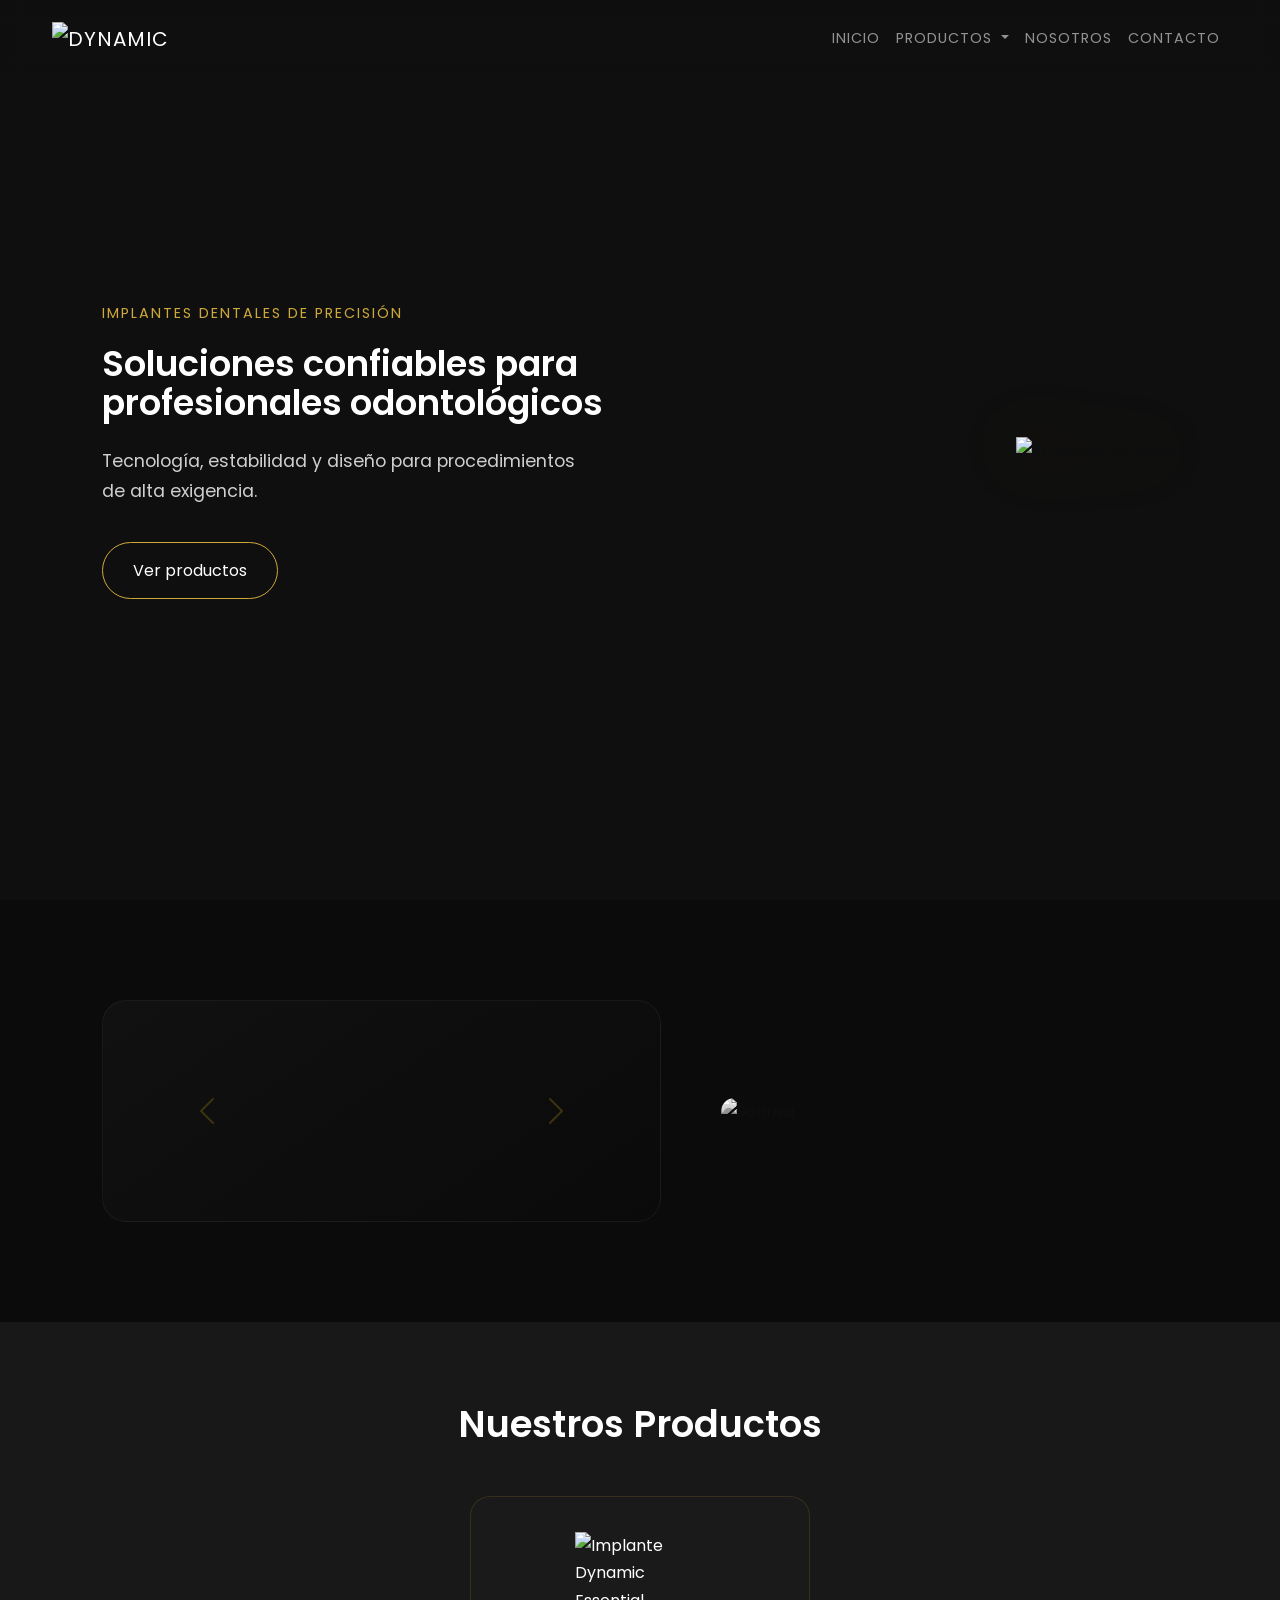
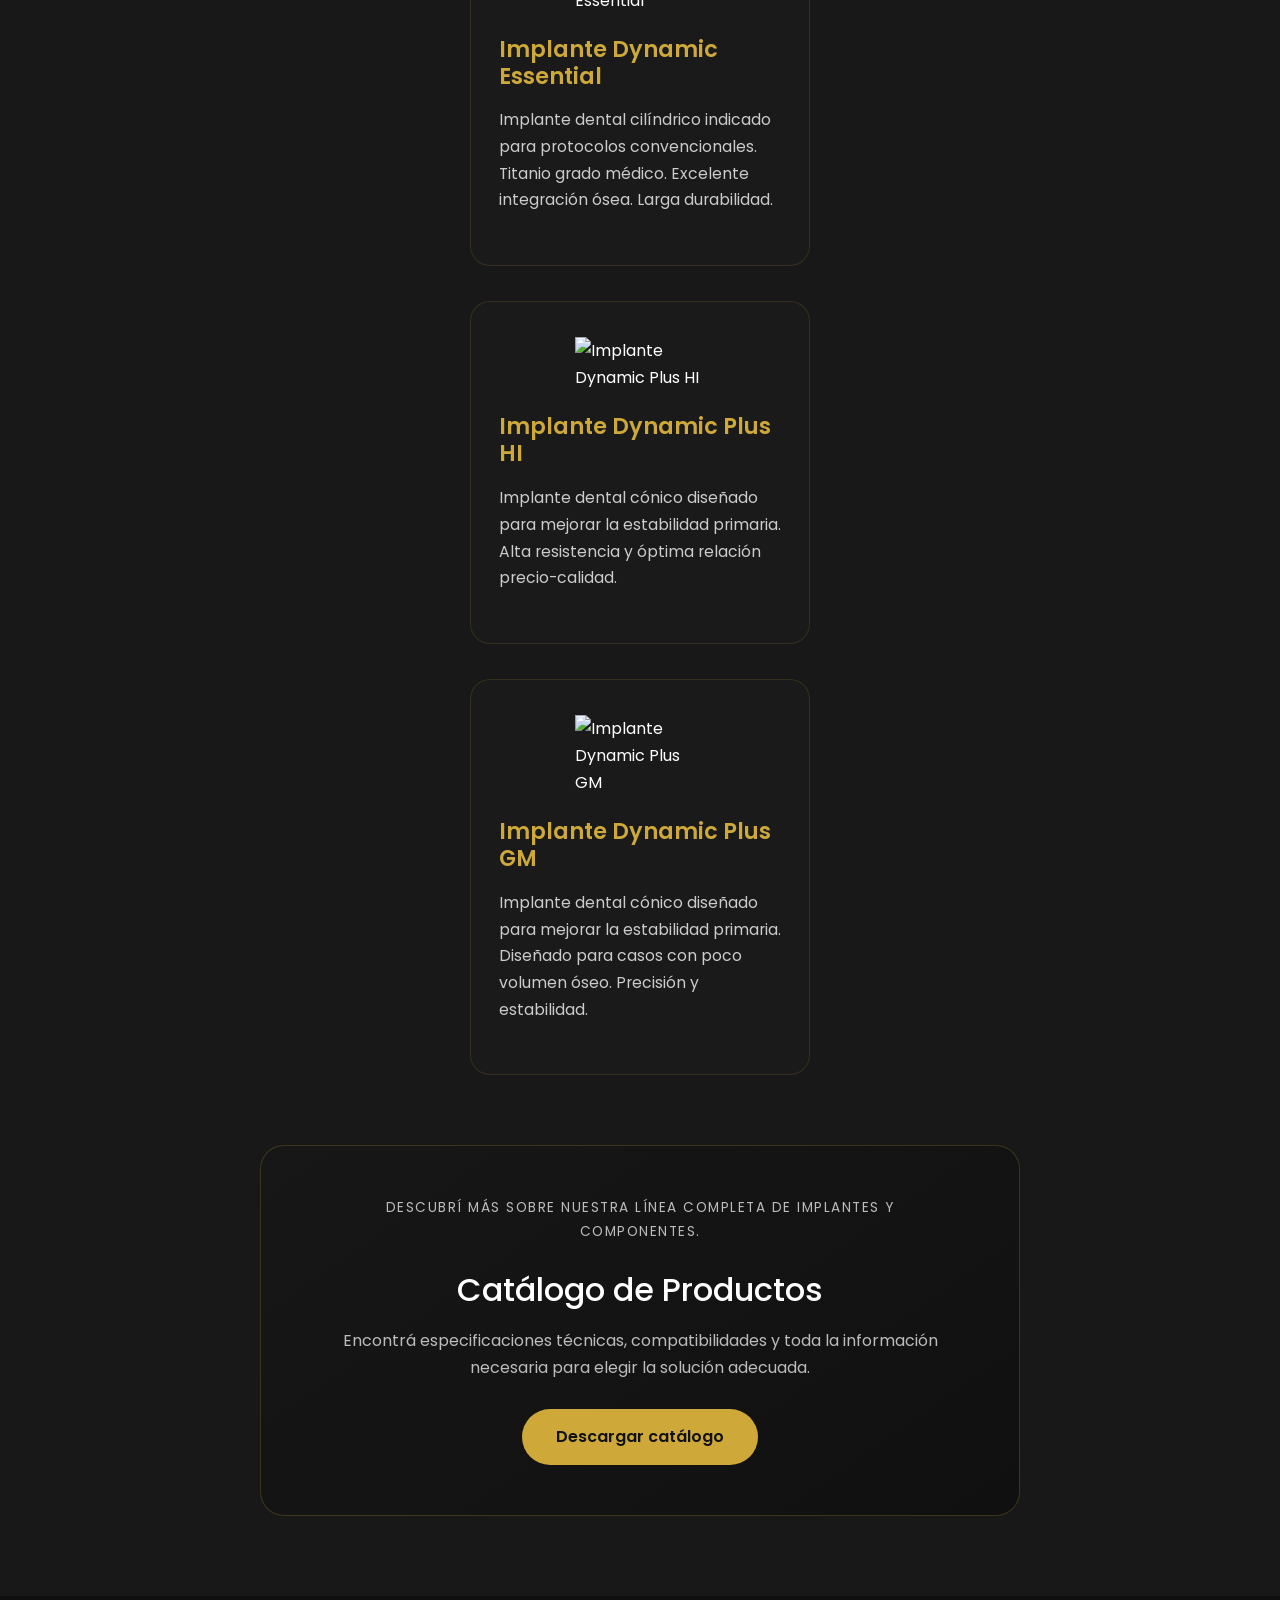
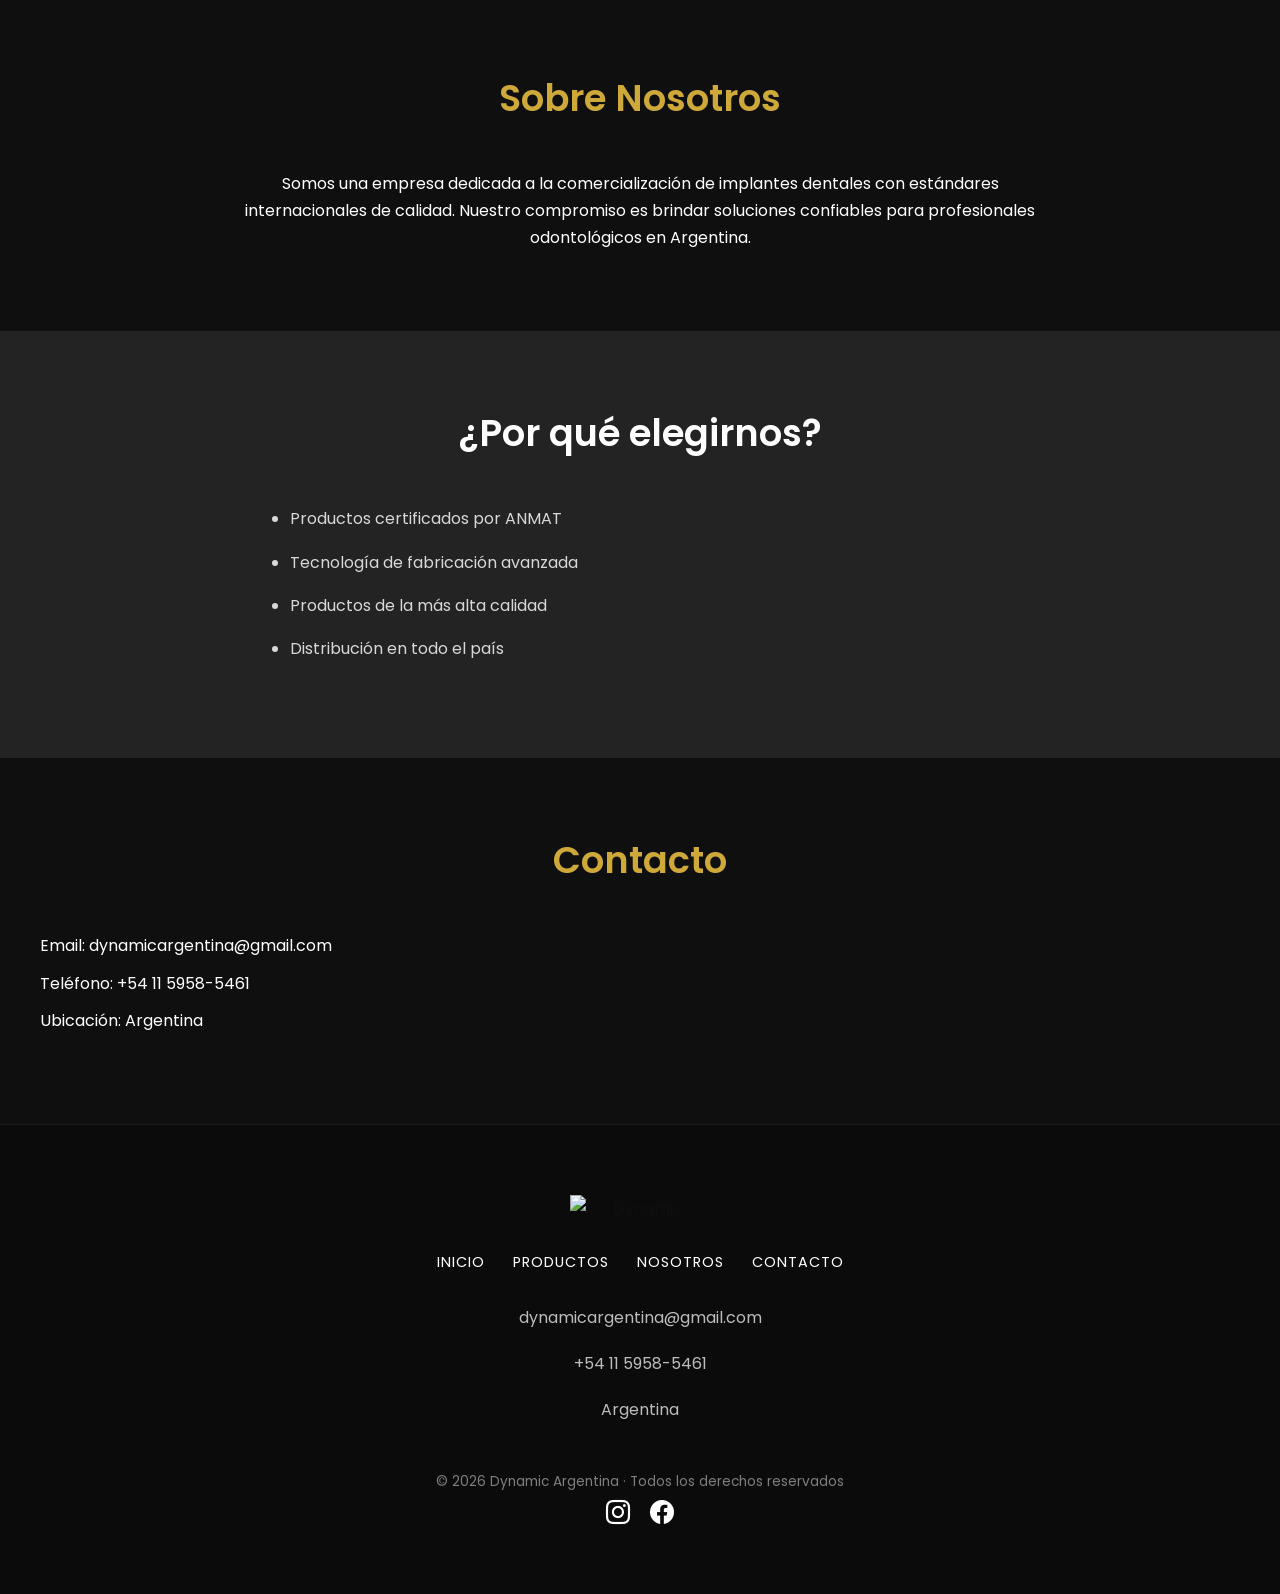
==== index.html @ 1a492df7 "Update index.html" ====
<!DOCTYPE html>
<html lang="es">
<head>
  <meta charset="UTF-8" />
  <title>Dynamic | Argentina</title>
  <meta name="viewport" content="width=device-width, initial-scale=1.0">
  <link href="https://cdn.jsdelivr.net/npm/bootstrap@5.3.2/dist/css/bootstrap.min.css" rel="stylesheet">
  <link href="https://cdn.jsdelivr.net/npm/bootstrap-icons@1.11.3/font/bootstrap-icons.css" rel="stylesheet">
  <link rel="stylesheet" href="styles.css">
</head>
<body>

  <nav class="navbar navbar-expand-lg fixed-top navbar-dark custom-nav">
  <div class="container-fluid">

    <!-- LOGO -->
    <a class="navbar-brand" href="#inicio">
      <img src="images/isotipo-blanco.png" alt="Dynamic" height="50">
    </a>

    <!-- BOTÓN HAMBURGUESA -->
    <button class="navbar-toggler" type="button" data-bs-toggle="collapse" data-bs-target="#menuNav">
      <span class="navbar-toggler-icon"></span>
    </button>

    <!-- MENÚ -->
    <div class="collapse navbar-collapse" id="menuNav">
      <ul class="navbar-nav ms-auto">

        <li class="nav-item">
          <a class="nav-link" href="#inicio">Inicio</a>
        </li>

        <!-- DROPDOWN -->
        <li class="nav-item dropdown">
          <a class="nav-link dropdown-toggle" href="#" data-bs-toggle="dropdown">
            Productos
          </a>
          <ul class="dropdown-menu dropdown-menu-dark">
            <li><a class="dropdown-item" href="essential.html">Dynamic Essential</a></li>
            <li><a class="dropdown-item" href="plus-hi.html">Dynamic Plus HI</a></li>
            <li><a class="dropdown-item" href="plus-gm.html">Dynamic Plus GM</a></li>
          </ul>
        </li>

        <li class="nav-item">
          <a class="nav-link" href="#nosotros">Nosotros</a>
        </li>

        <li class="nav-item">
          <a class="nav-link" href="#contacto">Contacto</a>
        </li>

      </ul>
    </div>

  </div>
</nav>
  
    <!-- MENÚ -->
    <div class="collapse navbar-collapse" id="menuNav">
      <ul class="navbar-nav ms-auto">

        <li class="nav-item">
          <a class="nav-link" href="#inicio">Inicio</a>
        </li>

        <!-- DROPDOWN -->
        <li class="nav-item dropdown">
          <a class="nav-link dropdown-toggle" href="#" data-bs-toggle="dropdown">
            Productos
          </a>
          <ul class="dropdown-menu dropdown-menu-dark">
            <li><a class="dropdown-item" href="essential.html">Dynamic Essential</a></li>
            <li><a class="dropdown-item" href="plus-hi.html">Dynamic Plus HI</a></li>
            <li><a class="dropdown-item" href="plus-gm.html">Dynamic Plus GM</a></li>
          </ul>
        </li>

        <li class="nav-item">
          <a class="nav-link" href="#nosotros">Nosotros</a>
        </li>

        <li class="nav-item">
          <a class="nav-link" href="#contacto">Contacto</a>
        </li>

      </ul>
    </div>

  </div>
</nav>

  <!-- HERO -->
  <section id="inicio" class="hero">
  <div class="hero-texto">
    <p class="subtitulo">Implantes dentales de precisión</p>
    <h1>Soluciones confiables para profesionales odontológicos</h1>
    <p class="descripcion">
      Tecnología, estabilidad y diseño para procedimientos de alta exigencia.
    </p>

    <a href="#productos" class="boton">Ver productos</a>
  </div>

  <div class="hero-imagen">
    <img src="images/DPGM-model-2.png" alt="Implante Dynamic">
  </div>
</section>

  <section class="seccion-destacada">

  <div class="contenedor-destacado">

    <!-- CARRUSEL -->
    <div class="lado carrusel-lado">

      <div id="carouselImplantes"
        class="carousel slide"
        data-bs-ride="carousel"
        data-bs-interval="2500">

        <div class="carousel-inner">

          <div class="carousel-item active">
            <img src="images/DPGM-model-2.png" class="d-block mx-auto" alt="">
          </div>

          <div class="carousel-item">
            <img src="images/DPHI-model.png" class="d-block mx-auto" alt="">
          </div>

          <div class="carousel-item">
            <img src="images/DE-model-5.png" class="d-block mx-auto" alt="">
          </div>

        </div>

        <button class="carousel-control-prev" type="button" data-bs-target="#carouselImplantes" data-bs-slide="prev">
          <span class="carousel-control-prev-icon"></span>
        </button>

        <button class="carousel-control-next" type="button" data-bs-target="#carouselImplantes" data-bs-slide="next">
          <span class="carousel-control-next-icon"></span>
        </button>

      </div>

    </div>

    <!-- IMAGEN SONRISA -->
    <div class="lado imagen-lado">
      <img src="images/sonrisa-mujer-BN.jpg" alt="Sonrisa">
    </div>

  </div>

</section>

  <!-- PRODUCTOS -->
<section id="productos" class="reveal">
  <h2>Nuestros Productos</h2>

  <div class="cards">

      <a href="essential.html" class="card">
      <img src="images/DE-model-2.png" alt="Implante Dynamic Essential">
      <h3>Implante Dynamic Essential</h3>
      <p>
        Implante dental cilíndrico indicado para protocolos convencionales.
        Titanio grado médico. Excelente integración ósea. Larga durabilidad.
      </p>
      </a>

      <a href="plus-hi.html" class="card">
      <img src="images/DPHI-model.png" alt="Implante Dynamic Plus HI">
      <h3>Implante Dynamic Plus HI</h3>
      <p>
        Implante dental cónico diseñado para mejorar la estabilidad primaria.
        Alta resistencia y óptima relación precio-calidad.
      </p>
      </a>

      <a href="plus-gm.html" class="card">
      <img src="images/DPGM-model-2.png" alt="Implante Dynamic Plus GM">
      <h3>Implante Dynamic Plus GM</h3>
      <p>
        Implante dental cónico diseñado para mejorar la estabilidad primaria.
        Diseñado para casos con poco volumen óseo. Precisión y estabilidad.
      </p>
      </a>

  </div>
  <div class="catalogo-box reveal">
  <p class="catalogo-subtitulo">Descubrí más sobre nuestra línea completa de implantes y componentes.</p>

  <h3>Catálogo de Productos</h3>

  <p>
    Encontrá especificaciones técnicas, compatibilidades y toda la información
    necesaria para elegir la solución adecuada.
  </p>

  <a href="catalogo/catalogo-dynamic.pdf" download class="boton-catalogo">
    Descargar catálogo
  </a>
</div>
</section>

  <!-- NOSOTROS -->
  <section id="nosotros" class="oscuro reveal">
    <h2>Sobre Nosotros</h2>
    <p>
      Somos una empresa dedicada a la comercialización de implantes dentales con estándares internacionales de calidad.
      Nuestro compromiso es brindar soluciones confiables para profesionales odontológicos en Argentina.
    </p>
  </section>

  <!-- BENEFICIOS -->
  <section id="beneficios" class="reveal">
  <h2>¿Por qué elegirnos?</h2>

  <ul class="beneficios-lista">
    <li>Productos certificados por ANMAT</li>
    <li>Tecnología de fabricación avanzada</li>
    <li>Productos de la más alta calidad</li>
    <li>Distribución en todo el país</li>
  </ul>
</section>

  <!-- CONTACTO -->
  <section id="contacto" class="oscuro">
    <h2>Contacto</h2>
    <p>Email: dynamicargentina@gmail.com</p>
    <p>Teléfono: +54 11 5958-5461</p>
    <p>Ubicación: Argentina</p>
  </section>

  <!-- FOOTER -->
<footer>
  <div class="footer-contenido">

    <img src="images/isotipo-blanco.png" alt="Dynamic" class="footer-logo">

    <div class="footer-links">
      <a href="#inicio">Inicio</a>
      <a href="#productos">Productos</a>
      <a href="#nosotros">Nosotros</a>
      <a href="#contacto">Contacto</a>
    </div>

    <div class="footer-contacto">
      <p>dynamicargentina@gmail.com</p>
      <p>+54 11 5958-5461</p>
      <p>Argentina</p>
    </div>

    <div class="footer-copy">
      © 2026 Dynamic Argentina · Todos los derechos reservados
    </div>

    <div class="footer-redes">
  <a href="https://instagram.com/dynamicargentina" target="_blank">
    <i class="bi bi-instagram"></i>
  </a>

  <a href="https://facebook.com/dynamicargentina" target="_blank">
    <i class="bi bi-facebook"></i>
  </a>
</div>

  </div>
</footer>
  
<script>
  document.addEventListener("DOMContentLoaded", () => {

    const nav = document.getElementById("navbar");

    window.addEventListener("scroll", () => {
      if (window.scrollY > 50) {
        nav.classList.add("scrolled");
      } else {
        nav.classList.remove("scrolled");
      }
    });

    const reveals = document.querySelectorAll('.reveal');

    function mostrarSecciones() {
      reveals.forEach(section => {
        const top = section.getBoundingClientRect().top;

        if (top < window.innerHeight - 100) {
          section.classList.add('visible');
        }
      });
    }

    window.addEventListener('scroll', mostrarSecciones);
    mostrarSecciones();

  });
</script>
  <script src="https://cdn.jsdelivr.net/npm/bootstrap@5.3.2/dist/js/bootstrap.bundle.min.js"></script>
</body>
</html>
---- styles.css ----
@import url('https://fonts.googleapis.com/css2?family=Poppins:wght@400;600&display=swap');

* {
  margin: 0;
  padding: 0;
  box-sizing: border-box;
}

:root {
  --negro: #0f0f0f;
  --gris: #181818;
  --gris2: #232323;
  --blanco: #ffffff;
  --dorado: #cea93a;
  --dorado2: #eccc47;
}

html {
  scroll-behavior: smooth;
}

body {
  font-family: 'Poppins', sans-serif;
  font-weight: 400;
  background: var(--blanco);
  color: var(--negro);
  line-height: 1.7;
  padding-top: 0;
}


/* NAV */
.logo img {
  height: 58px;
  width: auto;
  transition: transform 0.3s ease;
}

.logo:hover img {
  transform: scale(1.04);
}

nav a {
  color: var(--blanco);
  text-decoration: none;
  font-size: 0.95rem;
  letter-spacing: 1px;
  text-transform: uppercase;
  transition: color 0.3s ease;
}

nav a:hover {
  color: var(--dorado);
}

/* HERO */
.hero-texto {
  max-width: 600px;
}

.subtitulo {
  color: var(--dorado);
  text-transform: uppercase;
  letter-spacing: 2px;
  font-size: 0.9rem;
  margin-bottom: 20px;
}

.hero h1 {
  font-size: 4rem;
  line-height: 1.1;
  font-weight: 600;
  margin-bottom: 25px;
}

.hero .descripcion {
  color: #b8b8b8;
  font-size: 1.1rem;
  max-width: 500px;
  margin-bottom: 35px;
}

.hero h1 {
  color: white;
}

.hero .descripcion {
  color: #cfcfcf;
}

.subtitulo {
  color: var(--dorado);
}

.hero-imagen img {
  width: 100%;
  max-width: 320px;
  filter: drop-shadow(0 0 35px rgba(206,169,58,0.18));
}

.boton {
  display: inline-block;
  padding: 14px 30px;
  border: 1px solid var(--dorado);
  color: var(--blanco);
  text-decoration: none;
  border-radius: 40px;
  transition: all 0.3s ease;
}

.boton:hover {
  background: var(--dorado);
  color: var(--negro);
}

/* CARRUSEL */
.carousel {
  max-width: 750px;
  margin: 60px auto;
}

.carousel img {
  max-height: 420px;
  object-fit: contain;
}

/* SECCIONES */
section {
  padding: 80px 40px;
}

section h2 {
  text-align: center;
  font-size: 2.3rem;
  font-weight: 600;
  margin-bottom: 50px;
}

.oscuro {
  background: var(--negro);
  color: var(--blanco);
}

.oscuro h2 {
  color: var(--dorado);
}

/* PRODUCTOS */
#productos {
  background: var(--gris);
  color: var(--blanco);
}
.cards {
  display: flex;
  justify-content: center;
  gap: 35px;
  flex-wrap: wrap;
}

.card {
    background: #1a1a1a;
  backdrop-filter: blur(6px);
  border: 1px solid rgba(206,169,58,0.15);
  border-radius: 20px;
  padding: 35px 28px;
  width: 320px;
  color: var(--blanco);
  transition: all 0.35s ease;
}

.card:hover {
  transform: translateY(-8px) scale(1.01);
  border-color: var(--dorado);
  box-shadow: 0 20px 40px rgba(0,0,0,0.4);
}

.card img {
  width: 130px;
  height: auto;
  display: block;
  margin: 0 auto 22px auto;
}

.card h3 {
  font-size: 1.4rem;
  font-weight: 600;
  margin-bottom: 18px;
  color: var(--dorado);
}

.card p {
  font-size: 0.98rem;
  color: #ccc;
}
.catalogo-box {
  margin: 70px auto 0;
  max-width: 760px;
  background: linear-gradient(145deg, #171717, #101010);
  border: 1px solid rgba(206,169,58,0.22);
  border-radius: 24px;
  padding: 50px 40px;
  text-align: center;
}

.catalogo-subtitulo {
  color: var(--dorado);
  text-transform: uppercase;
  letter-spacing: 1.5px;
  font-size: 0.85rem;
  margin-bottom: 12px;
}

.catalogo-box h3 {
  color: white;
  font-size: 2rem;
  margin-bottom: 18px;
}

.catalogo-box p {
  color: #bcbcbc;
  max-width: 600px;
  margin: 0 auto 28px;
}

.boton-catalogo {
  display: inline-block;
  padding: 14px 34px;
  border-radius: 40px;
  background: var(--dorado);
  color: #111;
  text-decoration: none;
  font-weight: 600;
  transition: all 0.3s ease;
}

.boton-catalogo:hover {
  background: var(--dorado2);
  transform: translateY(-3px);
}

/* BENEFICIOS */
#beneficios {
  background: var(--gris2);
  color: var(--blanco);
}
#beneficios ul {
  max-width: 700px;
  margin: auto;
  padding: 0;
}

.beneficios-lista {
  max-width: 700px;
  margin: 0 auto;
  padding-left: 20px;
  text-align: left;
  list-style-type: disc;
}

.beneficios-lista li {
  margin: 16px 0;
  color: #d8d8d8;
}

/* CONTACTO */
#contacto {
  background: #0f0f0f;
  color: var(--blanco);
}
#contacto p {
  margin: 10px 0;
  font-size: 1rem;
}

/* FOOTER */
footer {
  background: #0b0b0b;
  padding: 70px 20px 35px;
  border-top: 1px solid rgba(255,255,255,0.06);
}

.footer-contenido {
  max-width: 1100px;
  margin: 0 auto;
  display: flex;
  flex-direction: column;
  align-items: center;
  text-align: center;
}

.footer-logo {
  width: 140px;
  margin-bottom: 28px;
}

.footer-links {
  display: flex;
  gap: 28px;
  flex-wrap: wrap;
  justify-content: center;
  margin-bottom: 28px;
}

.footer-links a {
  color: white;
  text-decoration: none;
  text-transform: uppercase;
  font-size: 0.9rem;
  letter-spacing: 1px;
  transition: color 0.3s ease;
}

.footer-links a:hover {
  color: var(--dorado);
}

.footer-contacto {
  color: #bcbcbc;
  line-height: 1.9;
  margin-bottom: 28px;
}

.footer-copy {
  color: #7e7e7e;
  font-size: 0.85rem;
}

  .hero h1 {
    font-size: 2.2rem;
  }

  .cards {
    flex-direction: column;
    align-items: center;
  }

  .card {
    width: 100%;
    max-width: 340px;
  }

  .carousel {
    max-width: 90%;
  }

.reveal {
  opacity: 0;
  transform: translateY(45px);
  transition: all 0.9s ease;
}

.reveal.visible {
  opacity: 1;
  transform: translateY(0);
}

.carousel-control-prev-icon,
.carousel-control-next-icon {
  filter: invert(70%) sepia(60%) saturate(500%) hue-rotate(10deg);
}

.producto-detalle {
  padding: 100px 40px;
  text-align: center;
}

.producto-detalle h2 {
  font-size: 2.5rem;
  margin-bottom: 20px;
}

.producto-detalle p {
  max-width: 700px;
  margin: auto;
  color: #bcbcbc;
}

#nosotros {
  text-align: center;
}

#nosotros p {
  max-width: 800px;
  margin: 0 auto;
}

.footer-redes {
  display: flex;
  gap: 20px;
  margin-bottom: 25px;
}

.footer-redes a {
  color: white;
  font-size: 1.5rem;
  transition: all 0.3s ease;
}

.footer-redes a:hover {
  color: var(--dorado);
  transform: translateY(-3px);
}

.card {
  text-decoration: none;
  cursor: pointer;
}

.producto-page {
  background: #0f0f0f;
  color: white;
}

.producto-hero {
  min-height: 100vh;
  display: flex;
  align-items: center;
  padding: 80px 10%;
}

.producto-contenido {
  display: flex;
  gap: 60px;
  align-items: center;
  flex-wrap: wrap;
}

.producto-img img {
  width: 320px;
}

.producto-info {
  max-width: 500px;
}

.producto-info h1 {
  color: var(--dorado);
  margin-bottom: 20px;
}

.producto-info ul {
  margin-bottom: 20px;
}

.dropdown-menu a {
  font-size: 0.8rem;
  opacity: 0.85;
}

.dropdown-menu a:hover {
  opacity: 1;
}

.bloques-producto {
  background: #0f0f0f;
}

.bloque.invertido {
  flex-direction: row-reverse;
}

.bloque-texto {
  max-width: 500px;
}

.bloque-texto h2 {
  color: var(--dorado);
  margin-bottom: 20px;
  font-size: 2rem;
}

.bloque-texto p {
  color: #bcbcbc;
  margin-bottom: 25px;
}

.bloque-img img {
  width: 420px;
  max-width: 100%;
}

.producto-page {
  background: #0f0f0f;
  color: white;
}

/* PORTADA */
.producto-portada {
  position: relative;
  height: 60vh;
  display: flex;
  align-items: center;
  padding: 0 10%;
  color: white;
  background-size: cover;
  background-position: center;
}

.portada-texto h1 {
  font-size: 3rem;
  color: var(--dorado);
}

.portada-texto p {
  color: #ccc;
  margin-top: 10px;
}

/* BLOQUES */
.producto-bloques {
  padding: 80px 0;
}

.bloque {
  display: flex;
  align-items: center;
  justify-content: space-between;
  padding: 80px 10%;
  gap: 60px;
  flex-wrap: wrap;
}

.bloque.invertido {
  flex-direction: row-reverse;
}

.bloque-texto {
  max-width: 500px;
}

.bloque-texto h2 {
  color: var(--dorado);
  margin-bottom: 20px;
}

.bloque-texto p,
.bloque-texto li {
  color: #bcbcbc;
}

.bloque-img img {
  width: 400px;
  max-width: 100%;
}

.zoom-container {
  width: 400px;
  max-width: 100%;
  overflow: hidden;
  border-radius: 12px;
}

.zoom-container img {
  width: 100%;
  height: auto;
  display: block;
  transition: transform 0.4s ease;
}

.zoom-container:hover img {
  transform: scale(1.1);
}

  .bloque-img img {
    width: 100%;
  }

/* OVERLAY OSCURO */
.producto-portada::before {
  content: "";
  position: absolute;
  inset: 0;
  background: rgba(0,0,0,0.4);
}

.producto-portada * {
  position: relative;
  z-index: 2;
}

/* PORTADAS ESPECÍFICAS */
.portada-essential {
  background-image: url("images/pareja-ancianos-BN.jpg");
}

.portada-hi {
  background-image: url("images/hombre-color.jpg");
  background-position: center 65%;
}

.portada-gm {
  background-image: url("images/niña-mujer-color.jpg");
  background-position: center 55%;
}

.portada-texto h1 {
  font-size: 3.2rem;
  font-weight: 600;
}

.portada-texto p {
  font-size: 1.1rem;
}

.seccion-destacada {
  background: #0b0b0b;
  padding: 100px 8%;
}

.contenedor-destacado {
  display: flex;
  align-items: center;
  justify-content: space-between;
  gap: 60px;
  flex-wrap: wrap;
}

.lado {
  flex: 1;
  min-width: 300px;
}

/* IMAGEN */
.imagen-lado img {
  width: 100%;
  max-width: 500px;
  border-radius: 20px;
  object-fit: cover;
  filter: grayscale(100%);
}

/* CARRUSEL */
.carrusel-lado {
  background: linear-gradient(145deg, #111, #0a0a0a);
  padding: 50px;
  border-radius: 24px;
  border: 1px solid rgba(255,255,255,0.05);
}

.carousel img {
  max-height: 320px;
  object-fit: contain;
  filter: drop-shadow(0 20px 40px rgba(0,0,0,0.8));
}

/* FLECHAS VISIBLES */
.carousel-control-prev-icon,
.carousel-control-next-icon {
  filter: invert(70%) sepia(60%) saturate(500%) hue-rotate(10deg);
}

.portada-hi::before,
.portada-gm::before {
  content: "";
  position: absolute;
  inset: 0;
  background: rgba(0,0,0,0.55);
}

.portada-texto {
  max-width: 500px;
}

.imagen-lado img {
  transition: transform 0.6s ease;
}

.imagen-lado img:hover {
  transform: scale(1.03);
}

/* RESPONSIVE */

@media (max-width: 768px) {

  nav {
    flex-direction: column;
    padding: 15px 20px;
  }

  nav ul {
    flex-direction: column;
    gap: 10px;
  }

  .hero {
    flex-direction: column;
    text-align: center;
    padding: 100px 20px;
  }

  .contenedor-destacado {
    flex-direction: column;
  }

  .carrusel-lado {
    order: 2;
  }

  .imagen-lado {
    order: 1;
  }

  .cards {
    flex-direction: column;
    align-items: center;
  }

  .bloque {
    flex-direction: column;
    text-align: center;
  }

  .bloque.invertido {
    flex-direction: column;
  }

}

/* =========================
   RESPONSIVE LIMPIO
========================= */

@media (max-width: 768px) {

  nav {
    flex-direction: column;
    padding: 15px 20px;
  }

  nav ul {
    flex-direction: column;
    gap: 10px;
  }

  .hero {
    flex-direction: column;
    text-align: center;
    padding: 100px 20px;
  }

  .hero h1 {
    font-size: 2.2rem;
  }

  .contenedor-destacado {
    flex-direction: column;
  }

  .carrusel-lado {
    order: 2;
  }

  .imagen-lado {
    order: 1;
  }

  .cards {
    flex-direction: column;
    align-items: center;
  }

  .bloque {
    flex-direction: column;
    text-align: center;
  }

  .bloque.invertido {
    flex-direction: column;
  }

}

.hero {
  min-height: 100vh;
  display: flex;
  align-items: center;
  justify-content: space-between;
  padding: 0 8%;
  background: #0f0f0f;
}

.custom-nav {
  background: rgba(15,15,15,0.6);
  backdrop-filter: blur(10px);
  padding: 15px 40px;
  transition: all 0.3s ease;
}

.custom-nav.scrolled {
  background: rgba(15,15,15,0.95);
  padding: 10px 40px;
  border-bottom: 1px solid rgba(255,255,255,0.08);
}

.nav-link {
  text-transform: uppercase;
  font-size: 0.9rem;
  letter-spacing: 1px;
}

.nav-link:hover {
  color: var(--dorado) !important;
}
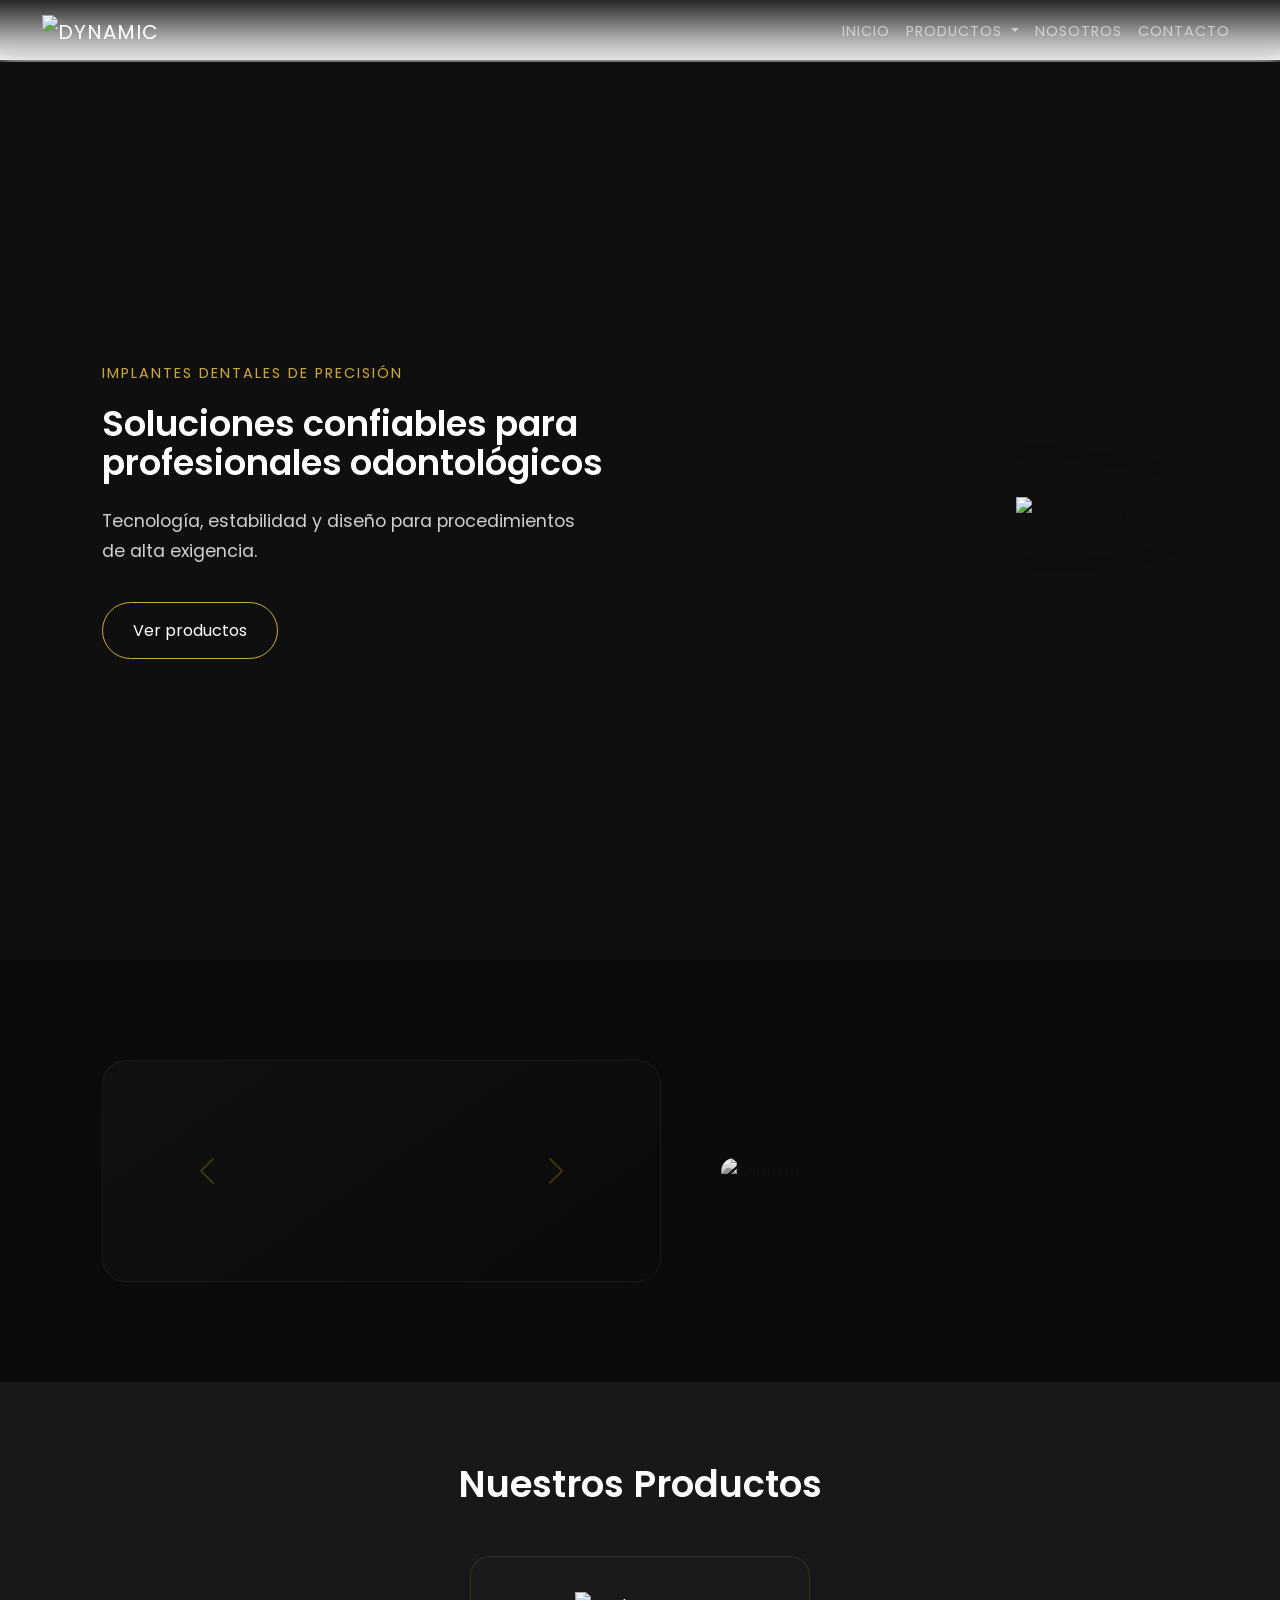
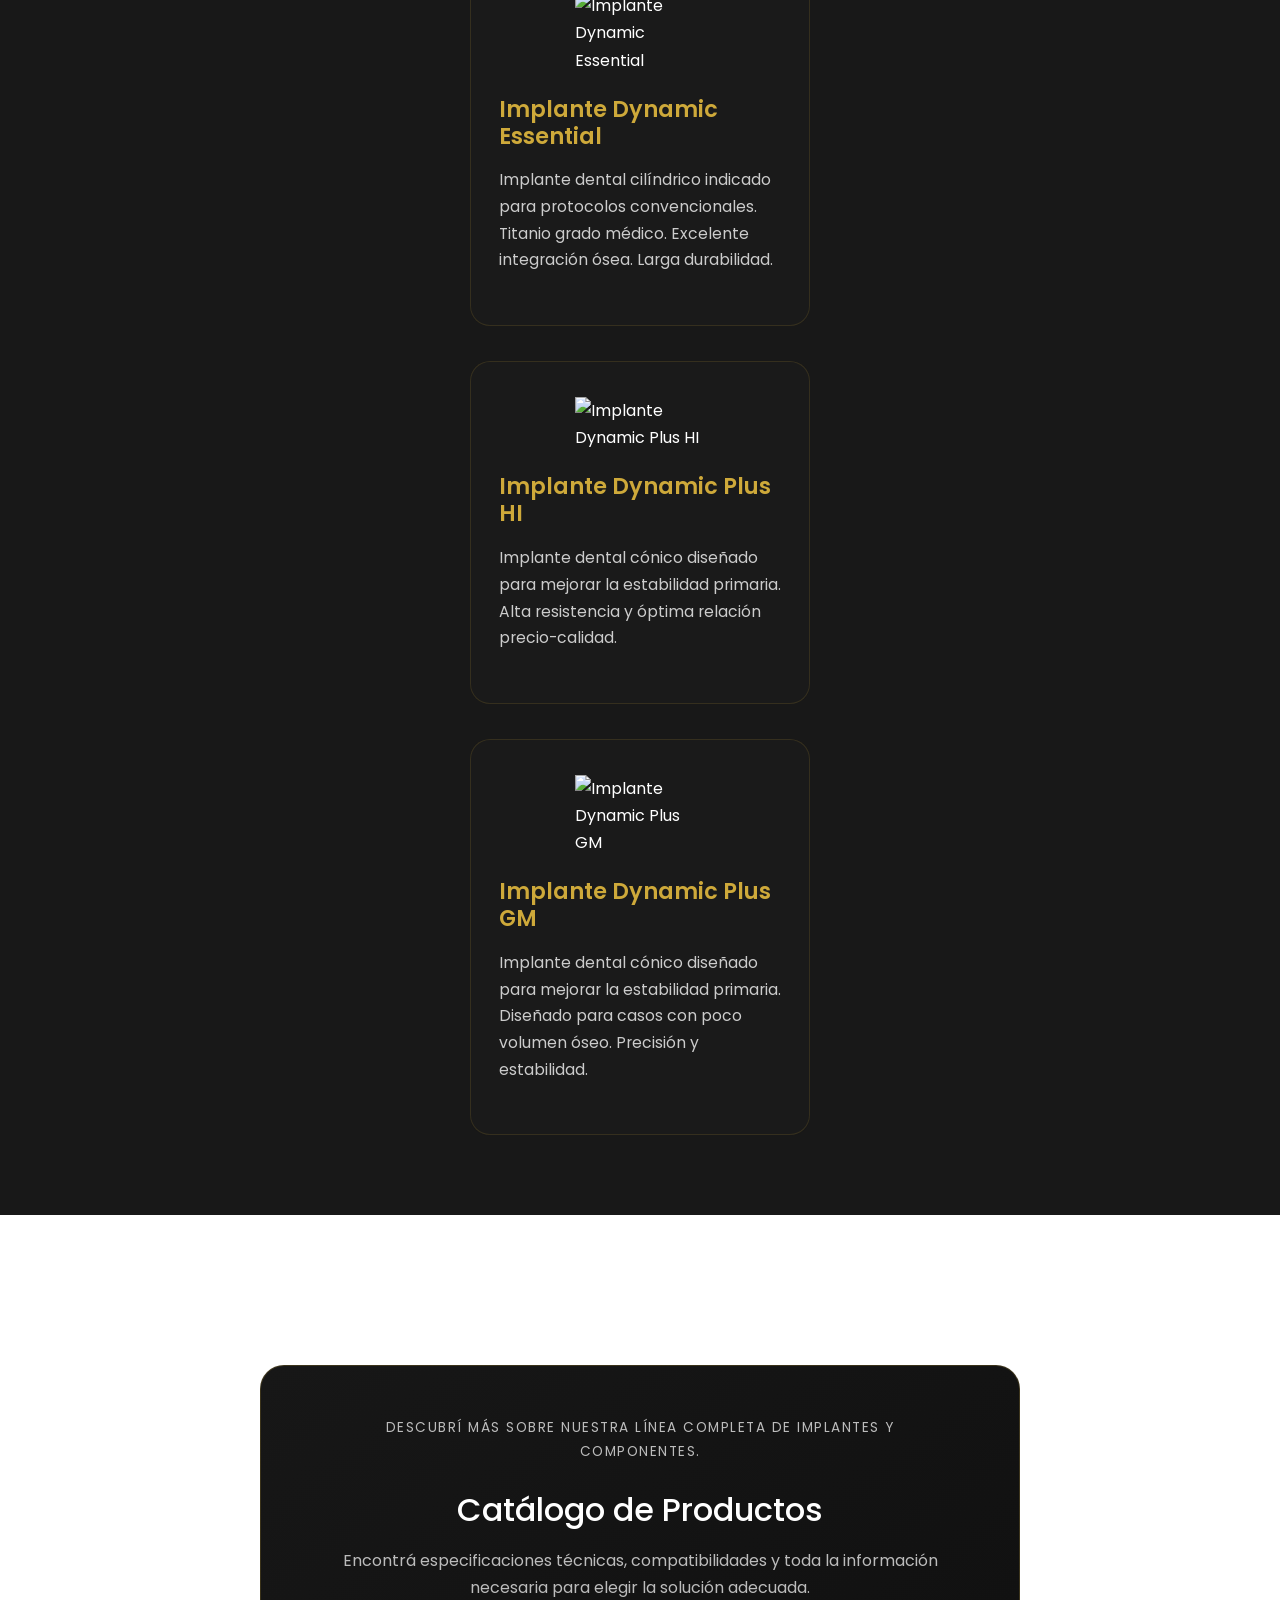
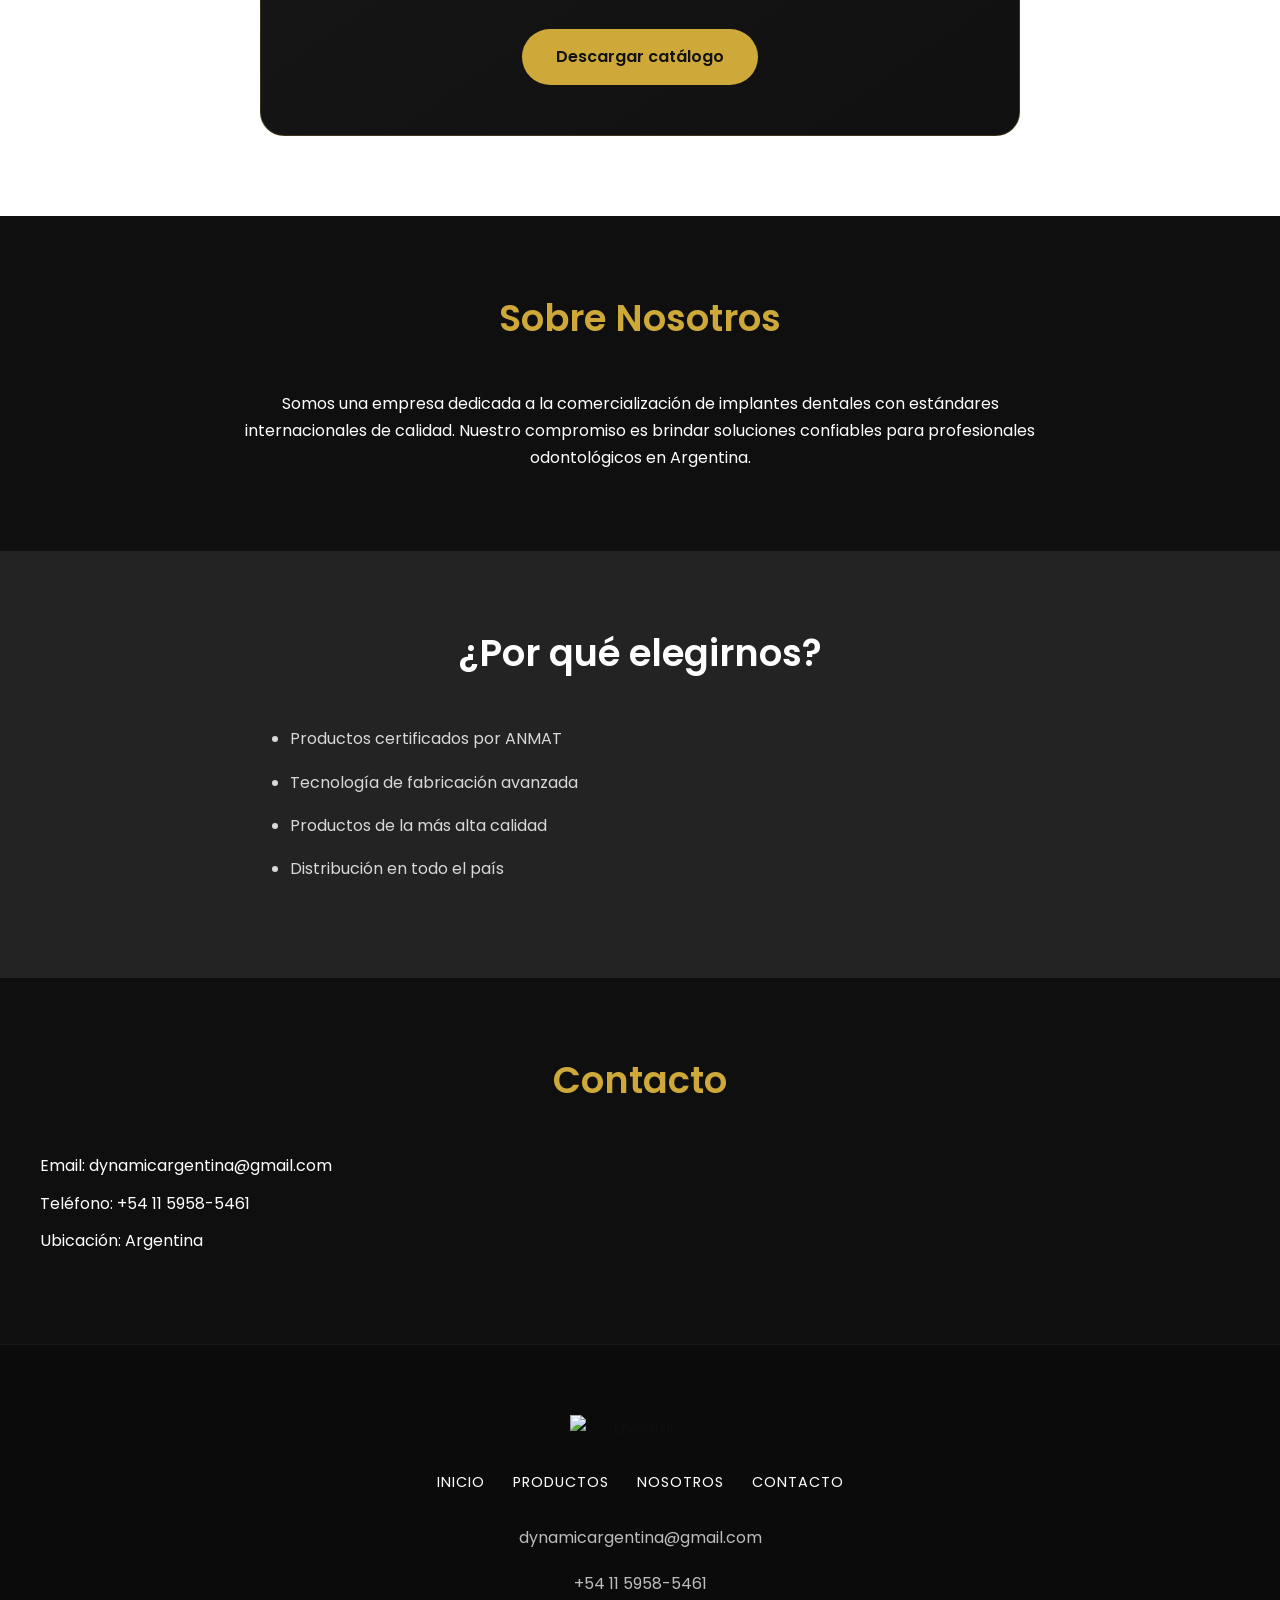
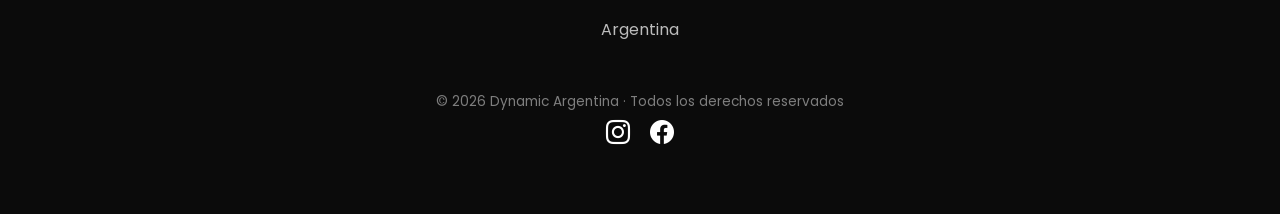
==== commit 235957f8: "Update index.html" ====
--- a/index.html
+++ b/index.html
@@ -57,40 +57,6 @@
   </div>
 </nav>
   
-    <!-- MENÚ -->
-    <div class="collapse navbar-collapse" id="menuNav">
-      <ul class="navbar-nav ms-auto">
-
-        <li class="nav-item">
-          <a class="nav-link" href="#inicio">Inicio</a>
-        </li>
-
-        <!-- DROPDOWN -->
-        <li class="nav-item dropdown">
-          <a class="nav-link dropdown-toggle" href="#" data-bs-toggle="dropdown">
-            Productos
-          </a>
-          <ul class="dropdown-menu dropdown-menu-dark">
-            <li><a class="dropdown-item" href="essential.html">Dynamic Essential</a></li>
-            <li><a class="dropdown-item" href="plus-hi.html">Dynamic Plus HI</a></li>
-            <li><a class="dropdown-item" href="plus-gm.html">Dynamic Plus GM</a></li>
-          </ul>
-        </li>
-
-        <li class="nav-item">
-          <a class="nav-link" href="#nosotros">Nosotros</a>
-        </li>
-
-        <li class="nav-item">
-          <a class="nav-link" href="#contacto">Contacto</a>
-        </li>
-
-      </ul>
-    </div>
-
-  </div>
-</nav>
-
   <!-- HERO -->
   <section id="inicio" class="hero">
   <div class="hero-texto">
@@ -191,6 +157,10 @@
       </a>
 
   </div>
+</section>
+
+  <section id="catalogo" class="reveal">
+    
   <div class="catalogo-box reveal">
   <p class="catalogo-subtitulo">Descubrí más sobre nuestra línea completa de implantes y componentes.</p>
 
@@ -275,7 +245,7 @@
 <script>
   document.addEventListener("DOMContentLoaded", () => {
 
-    const nav = document.getElementById("navbar");
+    const nav = document.querySelector(".custom-nav");
 
     window.addEventListener("scroll", () => {
       if (window.scrollY > 50) {
--- a/styles.css
+++ b/styles.css
@@ -31,9 +31,12 @@
 
 /* NAV */
 .logo img {
-  height: 58px;
   width: auto;
   transition: transform 0.3s ease;
+}
+
+.navbar-brand img {
+  height: 40px;
 }
 
 .logo:hover img {
@@ -487,7 +490,9 @@
 /* PORTADA */
 .producto-portada {
   position: relative;
-  height: 60vh;
+  min-height: 320px;
+  height: 40vh;
+  padding-top: 120px;
   display: flex;
   align-items: center;
   padding: 0 10%;
@@ -497,7 +502,6 @@
 }
 
 .portada-texto h1 {
-  font-size: 3rem;
   color: var(--dorado);
 }
 
@@ -515,7 +519,7 @@
   display: flex;
   align-items: center;
   justify-content: space-between;
-  padding: 80px 10%;
+  padding: 80px 8%;
   gap: 60px;
   flex-wrap: wrap;
 }
@@ -585,16 +589,16 @@
 
 .portada-hi {
   background-image: url("images/hombre-color.jpg");
-  background-position: center 65%;
+  background-position: center 80%;
 }
 
 .portada-gm {
   background-image: url("images/niña-mujer-color.jpg");
-  background-position: center 55%;
+  background-position: center 75%;
 }
 
 .portada-texto h1 {
-  font-size: 3.2rem;
+   font-size: 2.4rem;
   font-weight: 600;
 }
 
@@ -651,10 +655,16 @@
 
 .portada-hi::before,
 .portada-gm::before {
+  position: relative;
+}
+
+.portada-hi::before,
+.portada-gm::before {
   content: "";
   position: absolute;
   inset: 0;
   background: rgba(0,0,0,0.55);
+  backdrop-filter: grayscale(100%) contrast(0.9);
 }
 
 .portada-texto {
@@ -673,21 +683,23 @@
 
 @media (max-width: 768px) {
 
-  nav {
-    flex-direction: column;
-    padding: 15px 20px;
-  }
-
-  nav ul {
-    flex-direction: column;
-    gap: 10px;
-  }
-
+  .producto-portada {
+    height: 30vh;
+    min-height: 220px;
+    padding: 70px 20px 30px;
+  }
+
+  .portada-texto h1 {
+    font-size: 1.8rem;
+  }
+  
   .hero {
     flex-direction: column;
     text-align: center;
     padding: 100px 20px;
-  }
+  min-height: 100vh;
+  padding-top: 140px;
+}
 
   .contenedor-destacado {
     flex-direction: column;
@@ -709,36 +721,13 @@
   .bloque {
     flex-direction: column;
     text-align: center;
+    padding: 60px 20px;
   }
 
   .bloque.invertido {
     flex-direction: column;
   }
-
-}
-
-/* =========================
-   RESPONSIVE LIMPIO
-========================= */
-
-@media (max-width: 768px) {
-
-  nav {
-    flex-direction: column;
-    padding: 15px 20px;
-  }
-
-  nav ul {
-    flex-direction: column;
-    gap: 10px;
-  }
-
-  .hero {
-    flex-direction: column;
-    text-align: center;
-    padding: 100px 20px;
-  }
-
+  
   .hero h1 {
     font-size: 2.2rem;
   }
@@ -760,13 +749,22 @@
     align-items: center;
   }
 
-  .bloque {
-    flex-direction: column;
-    text-align: center;
-  }
-
   .bloque.invertido {
     flex-direction: column;
+  }
+
+  .producto-portada {
+    height: 35vh;
+    min-height: 260px;
+    padding-top: 100px;
+  }
+
+  .portada-texto h1 {
+    font-size: 2rem;
+  }
+
+  .portada-texto p {
+    font-size: 0.95rem;
   }
 
 }
@@ -780,15 +778,19 @@
   background: #0f0f0f;
 }
 
+.navbar {
+  min-height: 60px;
+}
+
 .custom-nav {
-  background: rgba(15,15,15,0.6);
+   background: linear-gradient(to bottom, rgba(0,0,0,0.85), rgba(0,0,0,0));
   backdrop-filter: blur(10px);
-  padding: 15px 40px;
+  padding: 8px 30px;
   transition: all 0.3s ease;
 }
 
 .custom-nav.scrolled {
-  background: rgba(15,15,15,0.95);
+   background: linear-gradient(to bottom, rgba(0,0,0,0.85), rgba(0,0,0,0));
   padding: 10px 40px;
   border-bottom: 1px solid rgba(255,255,255,0.08);
 }
@@ -802,3 +804,33 @@
 .nav-link:hover {
   color: var(--dorado) !important;
 }
+
+html, body {
+  overflow-x: hidden;
+}
+
+* {
+  max-width: 100%;
+}
+
+img {
+  max-width: 100%;
+  height: auto;
+}
+
+.producto-portada {
+  position: relative;
+  min-height: 260px;
+  height: 35vh;
+  padding: 80px 10% 40px;
+  display: flex;
+  align-items: center;
+  color: white;
+  background-size: cover;
+  background-position: center;
+}
+
+.hero,
+.producto-portada {
+  margin-top: 60px;
+}
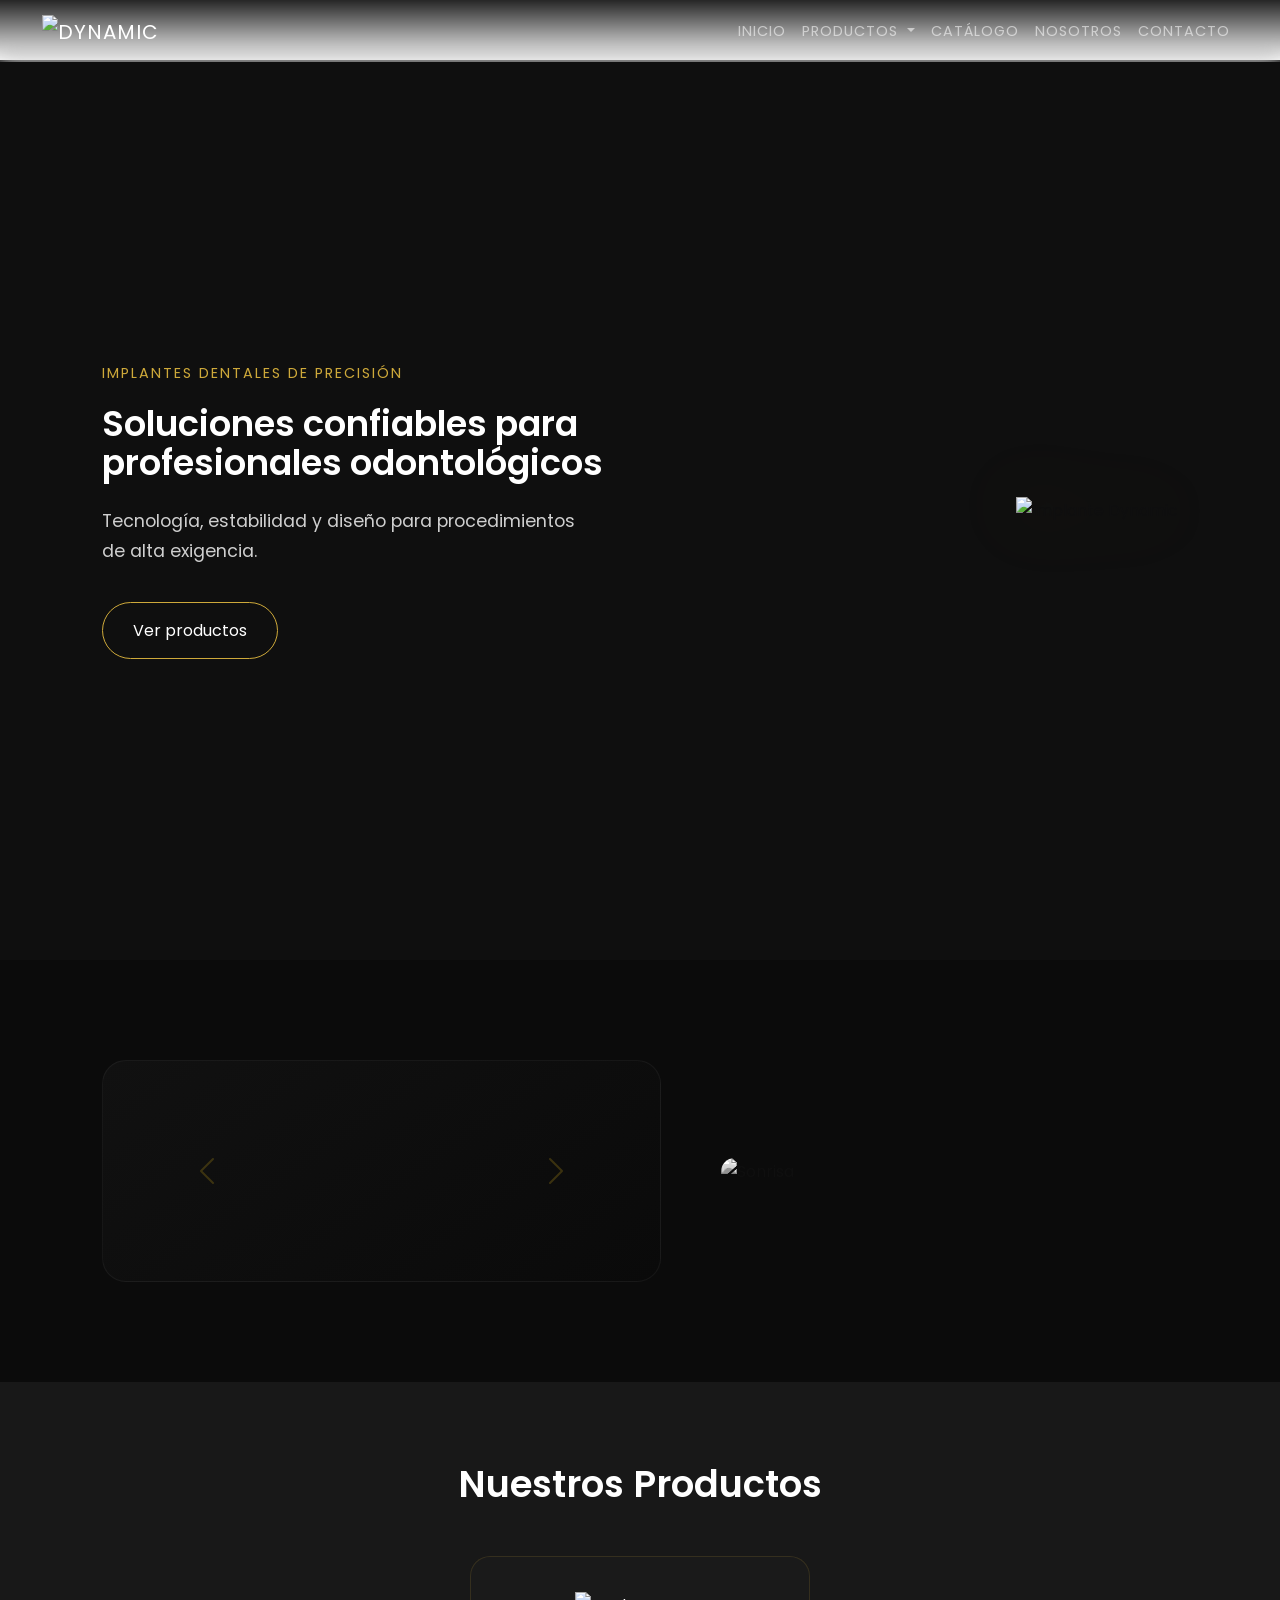
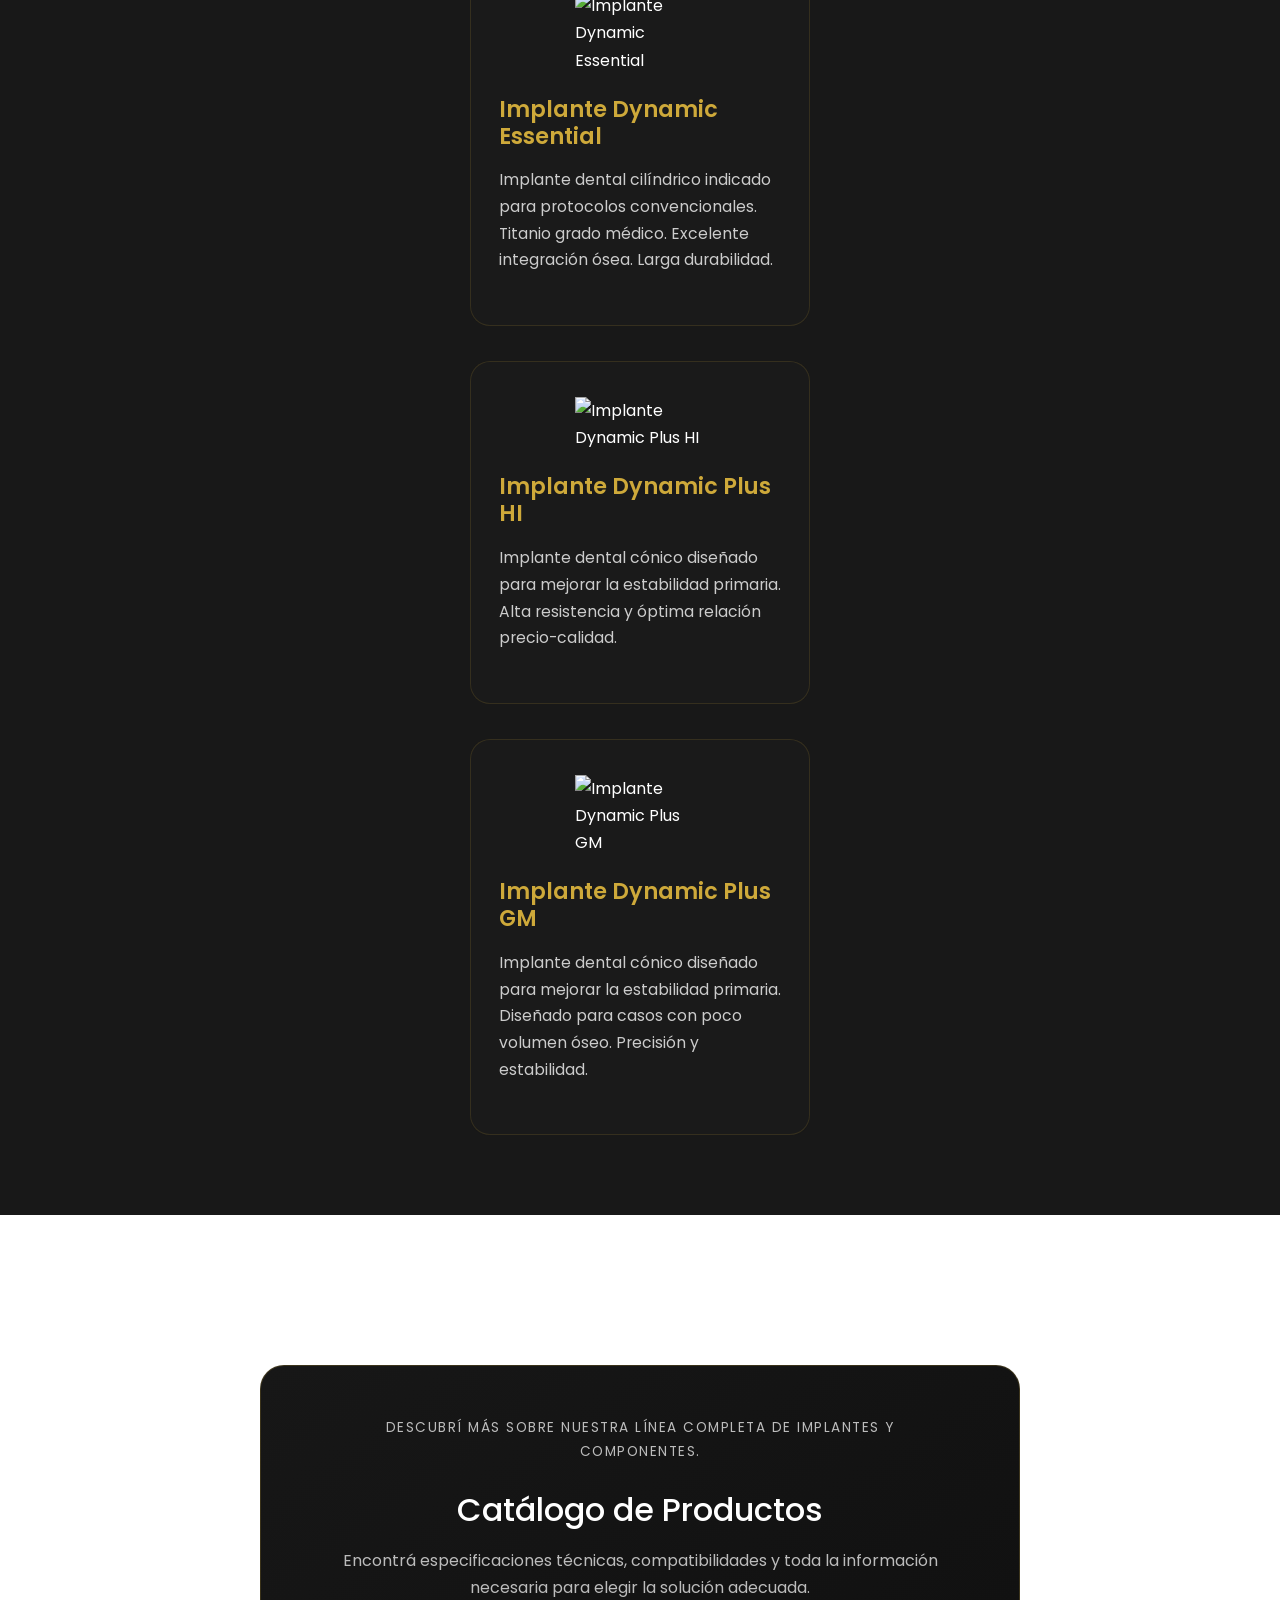
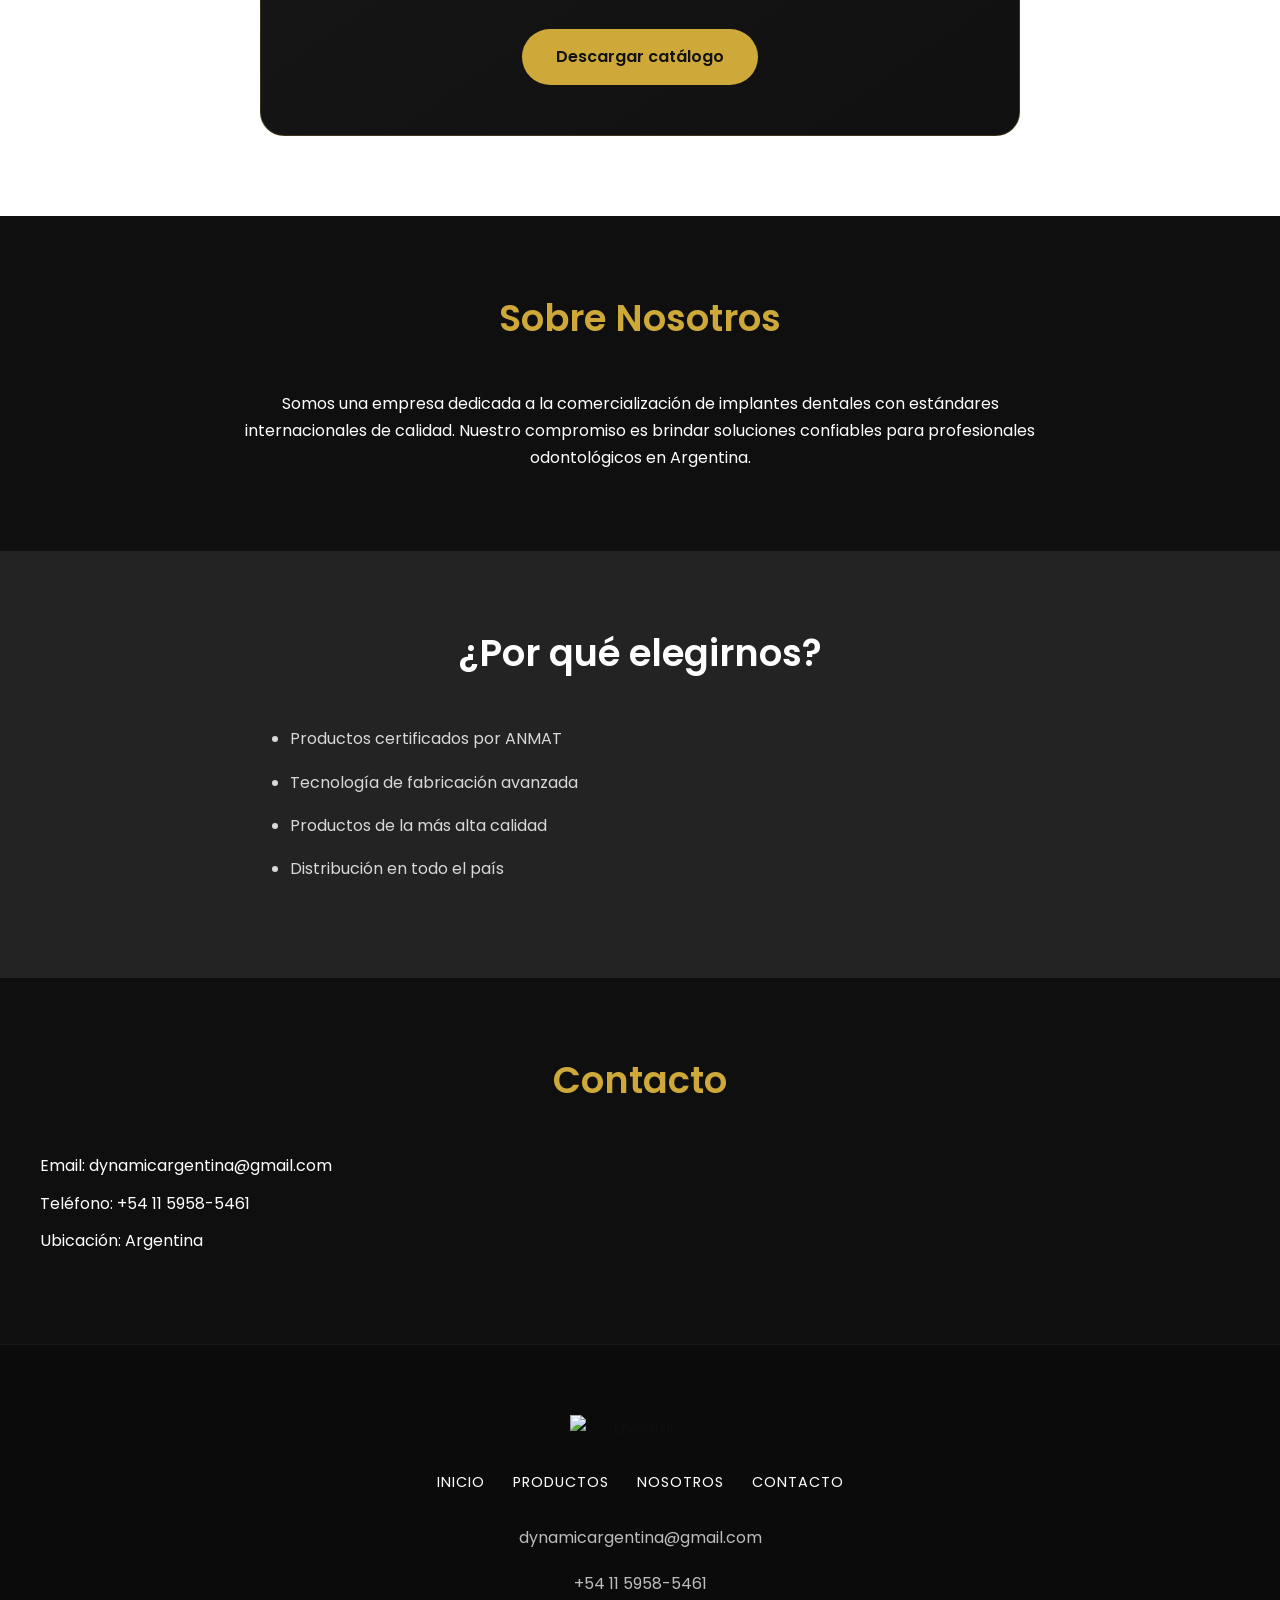
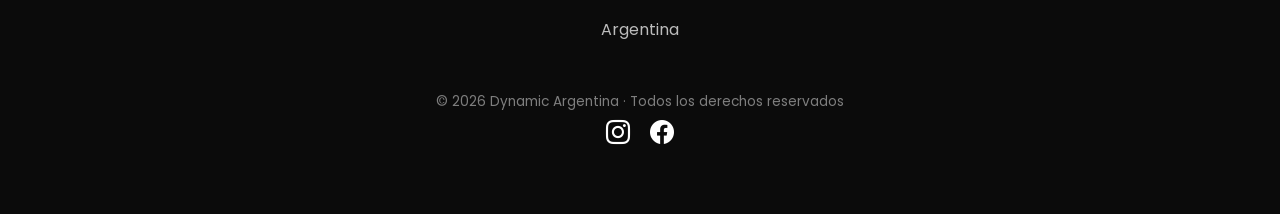
==== commit 7c3da6e6: "Update index.html" ====
--- a/index.html
+++ b/index.html
@@ -44,6 +44,10 @@
         </li>
 
         <li class="nav-item">
+          <a class="nav-link" href="#catalogo">Catálogo</a>
+        </li>
+
+        <li class="nav-item">
           <a class="nav-link" href="#nosotros">Nosotros</a>
         </li>
 
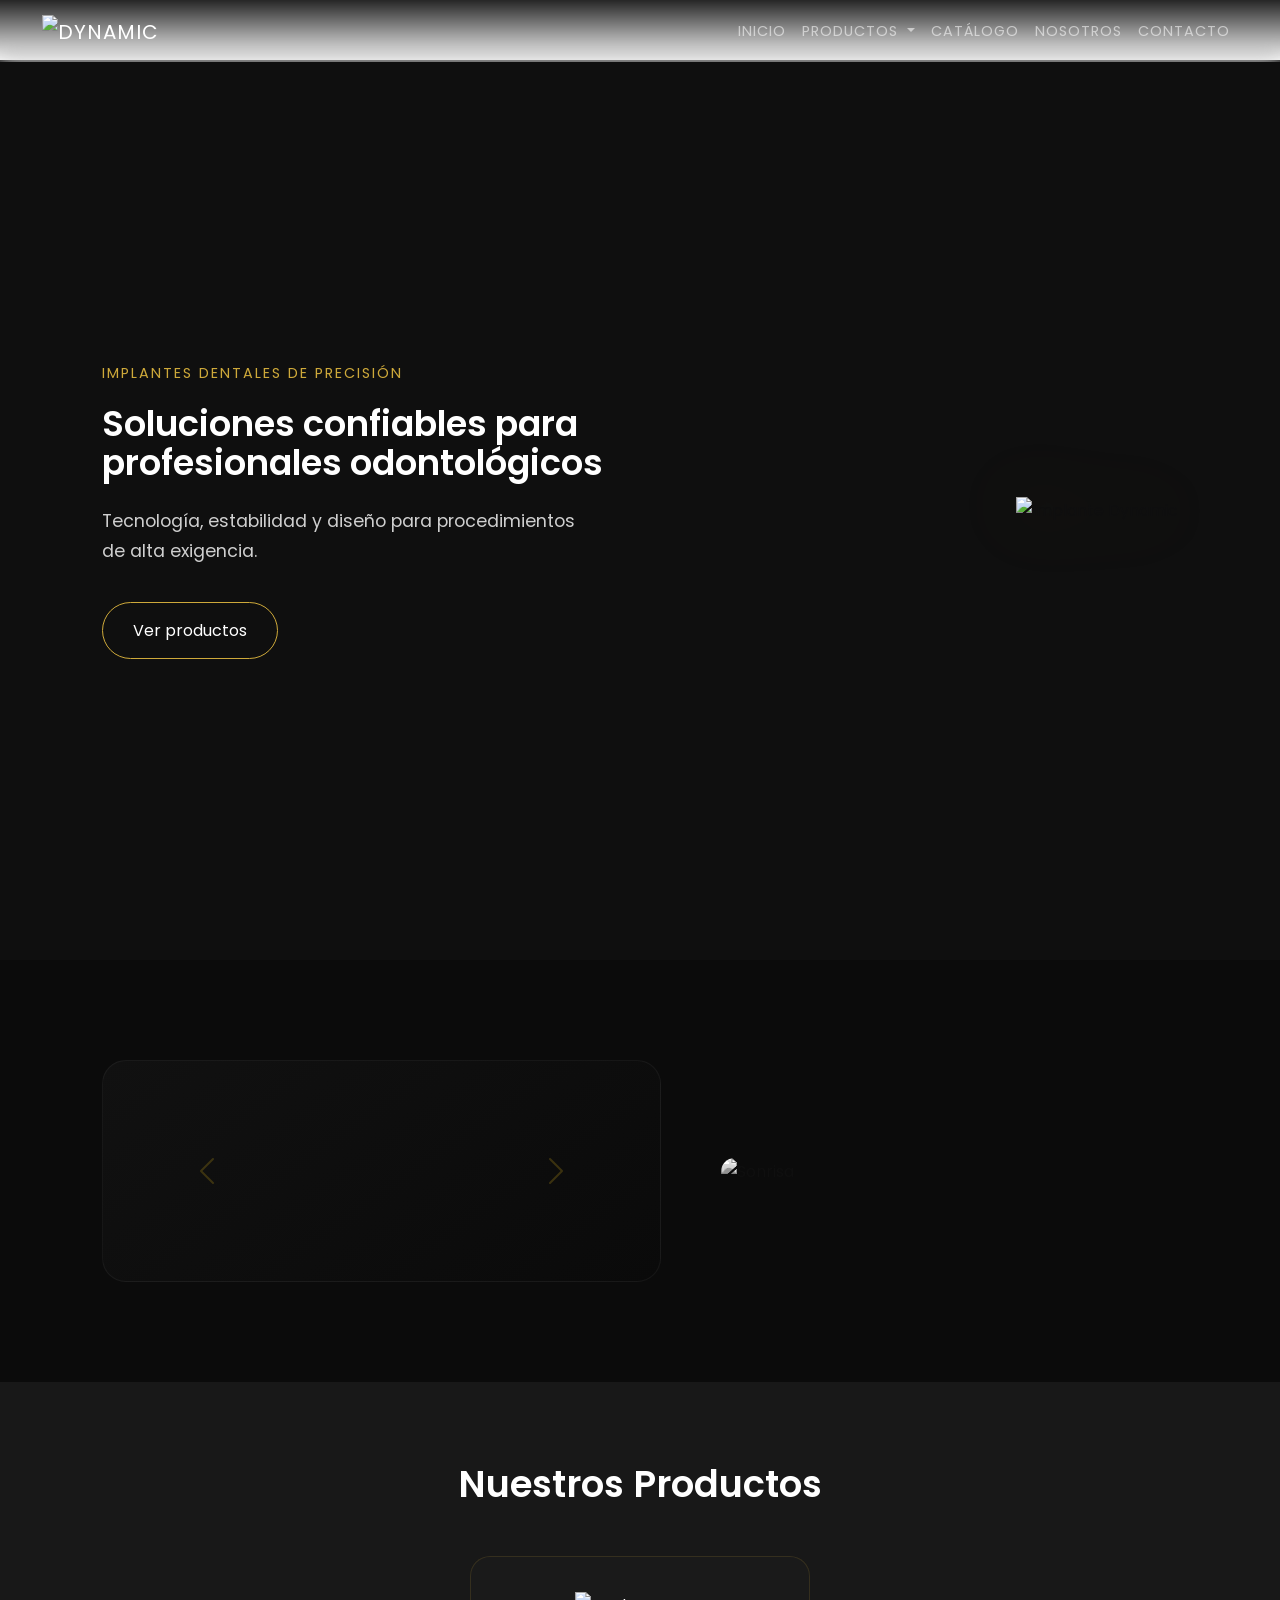
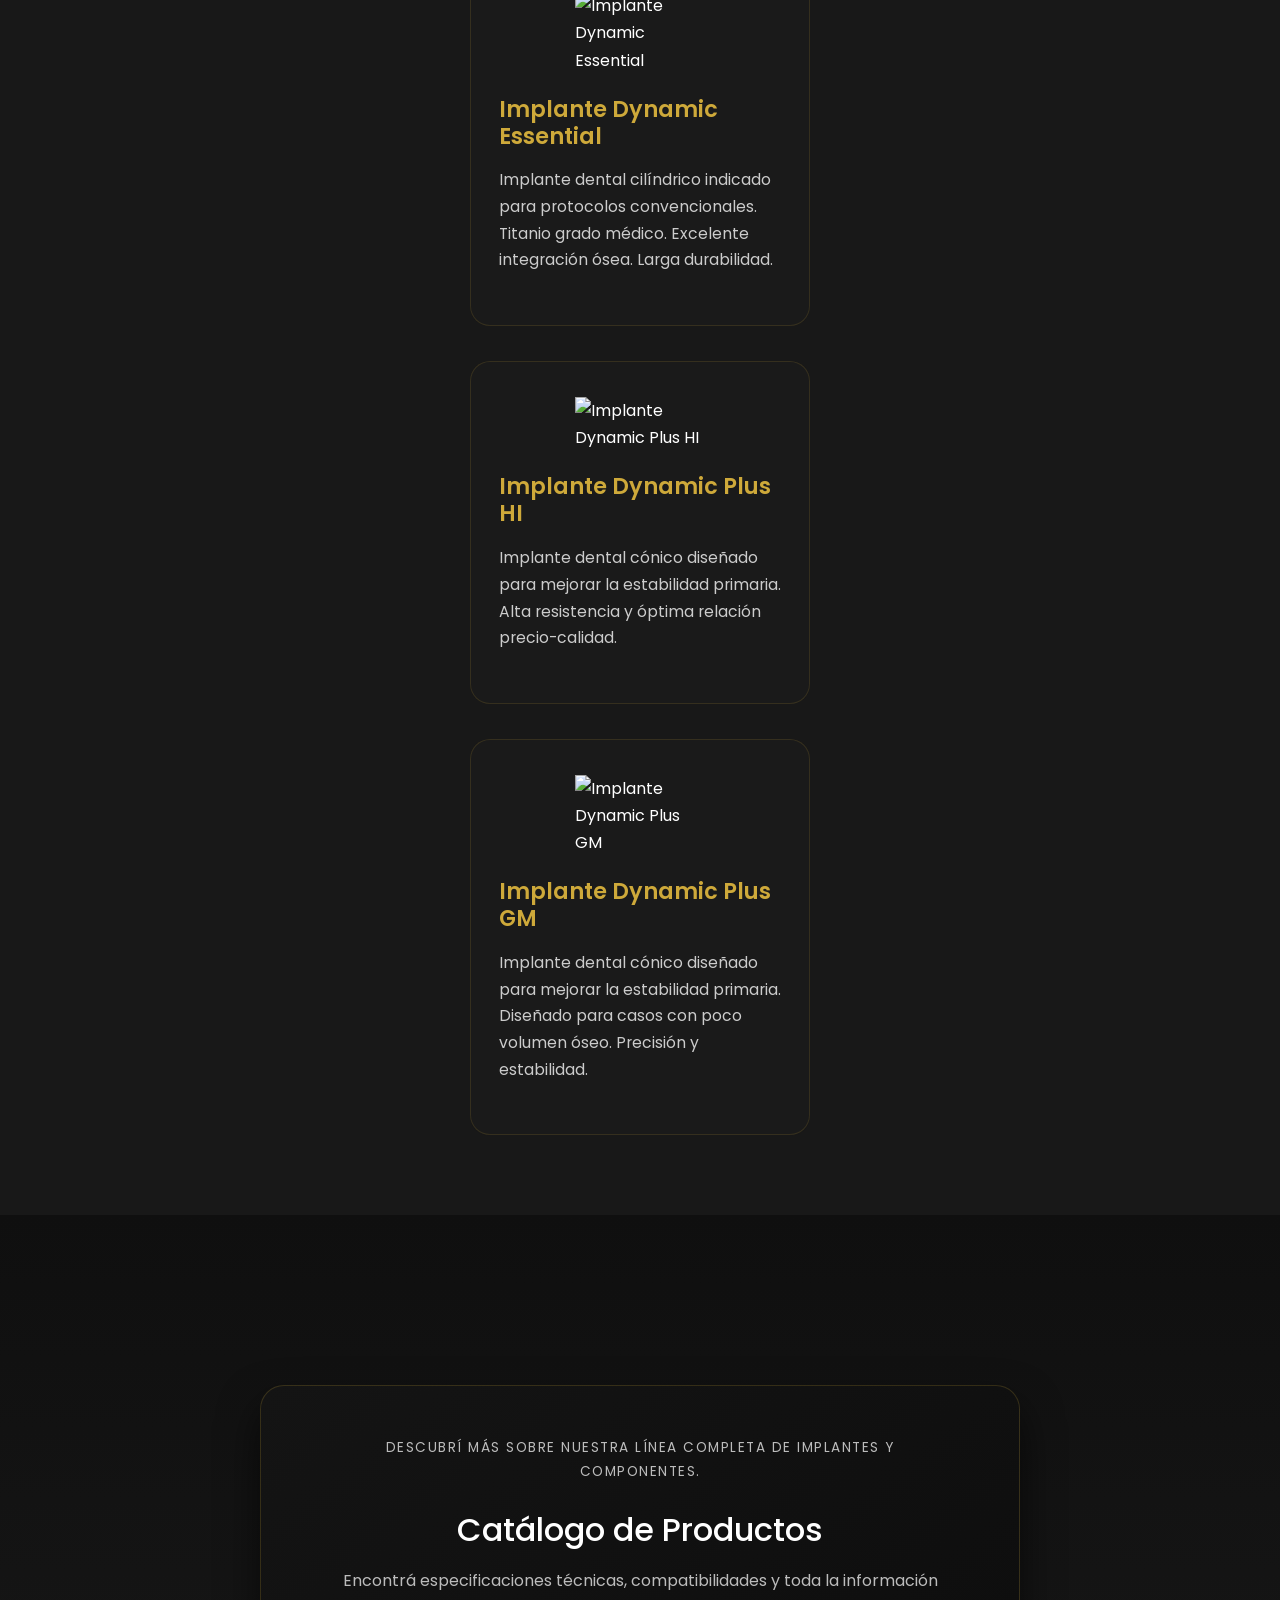
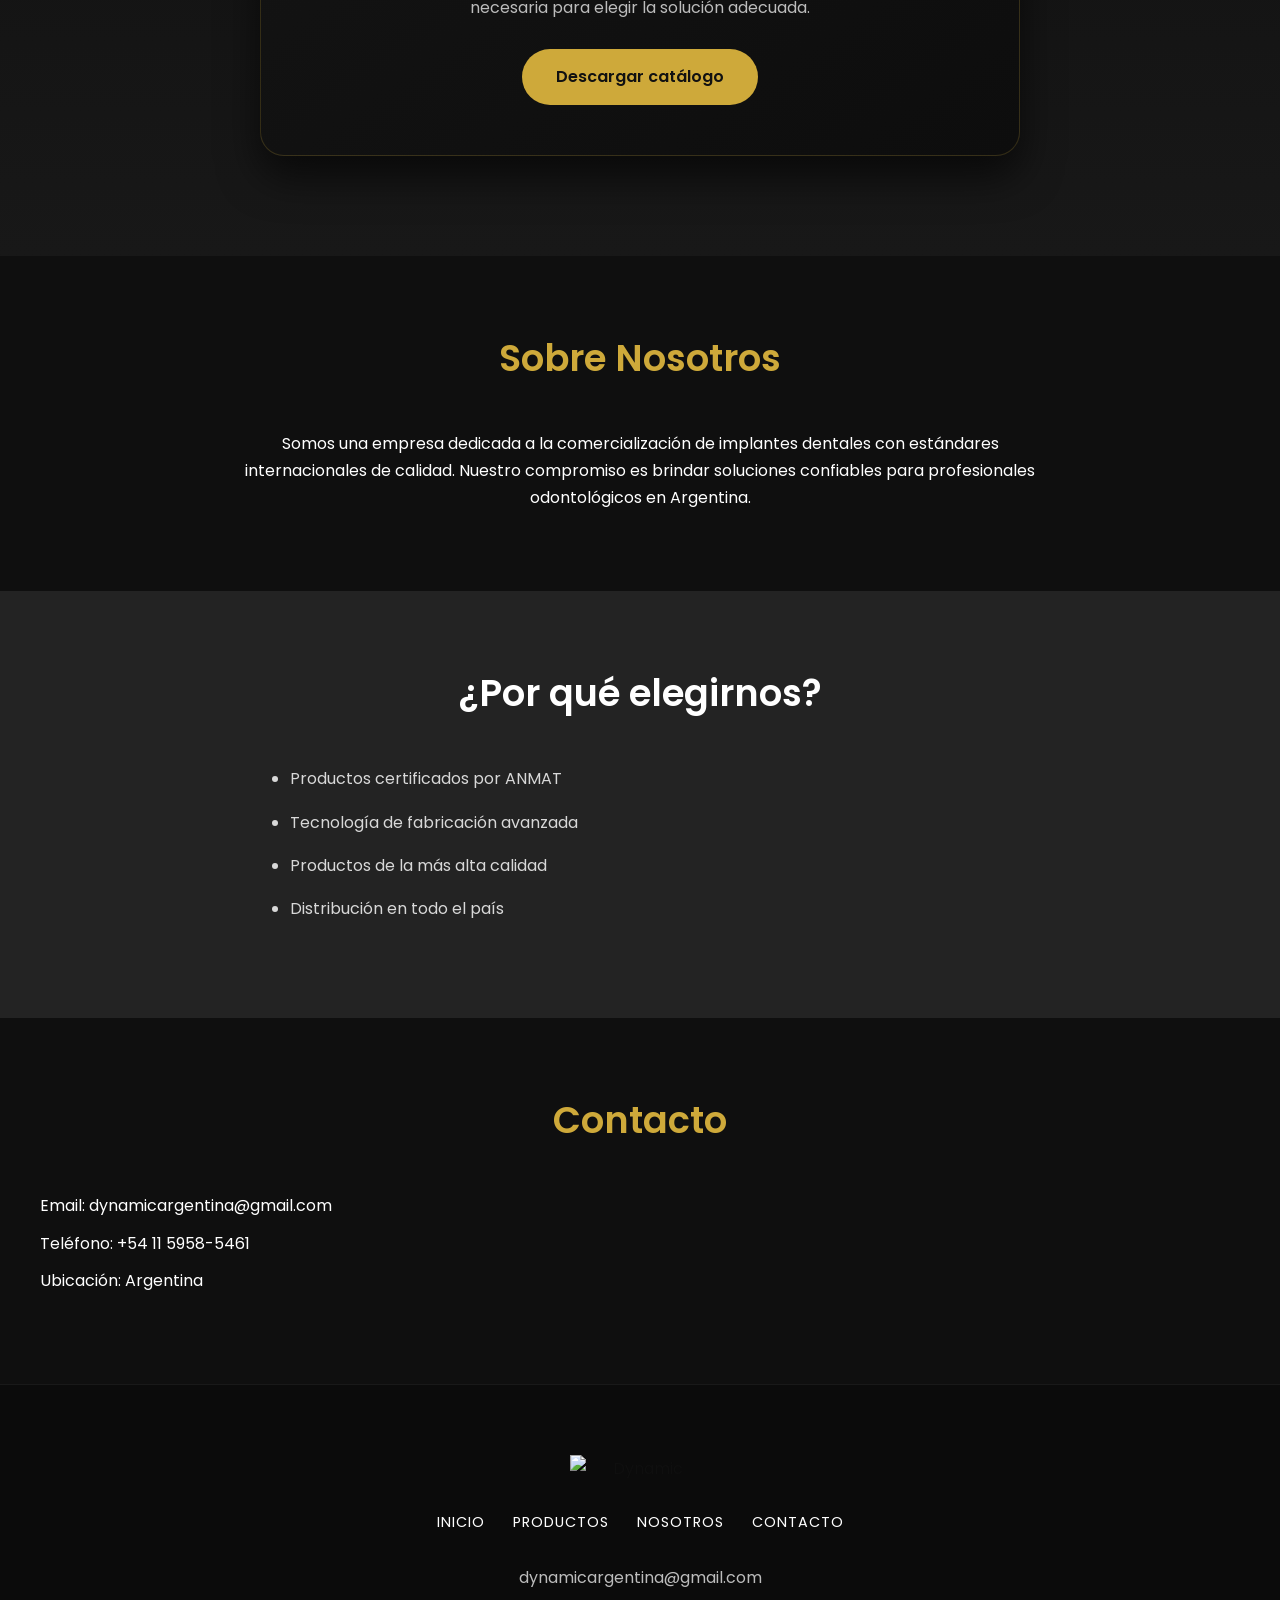
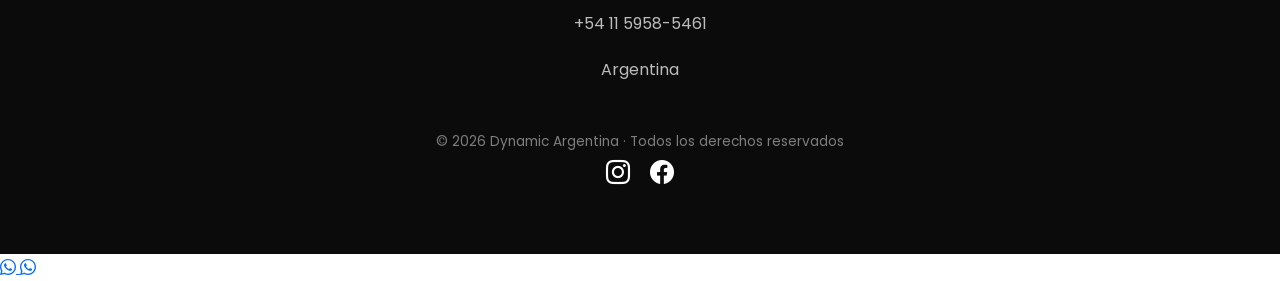
==== commit 2d60b158: "Update index.html" ====
--- a/index.html
+++ b/index.html
@@ -7,6 +7,7 @@
   <link href="https://cdn.jsdelivr.net/npm/bootstrap@5.3.2/dist/css/bootstrap.min.css" rel="stylesheet">
   <link href="https://cdn.jsdelivr.net/npm/bootstrap-icons@1.11.3/font/bootstrap-icons.css" rel="stylesheet">
   <link rel="stylesheet" href="styles.css">
+  <link rel="stylesheet" href="https://cdn.jsdelivr.net/npm/bootstrap-icons@1.11.1/font/bootstrap-icons.css">
 </head>
 <body>
 
@@ -277,5 +278,15 @@
   });
 </script>
   <script src="https://cdn.jsdelivr.net/npm/bootstrap@5.3.2/dist/js/bootstrap.bundle.min.js"></script>
+
+  <a href="https://wa.me/541159585461" class="whatsapp-btn" target="_blank">
+  <i class="bi bi-whatsapp"></i>
+</a>
+
+  <a href="https://wa.me/541159585461?text=Hola,%20quiero%20consultar%20sobre%20implantes%20Dynamic" 
+   class="whatsapp-btn" target="_blank">
+  <i class="bi bi-whatsapp"></i>
+</a>
+  
 </body>
 </html>
--- a/styles.css
+++ b/styles.css
@@ -834,3 +834,27 @@
 .producto-portada {
   margin-top: 60px;
 }
+
+#catalogo {
+  scroll-margin-top: 100px;
+}
+
+section {
+  scroll-margin-top: 100px;
+}
+
+#catalogo {
+  background: linear-gradient(180deg, #0f0f0f, #181818);
+  color: white;
+  padding: 100px 40px;
+}
+
+.catalogo-box {
+  background: linear-gradient(145deg, #141414, #0d0d0d);
+  border: 1px solid rgba(206,169,58,0.2);
+  box-shadow: 0 20px 40px rgba(0,0,0,0.6);
+}
+
+.catalogo-box:hover {
+  box-shadow: 0 0 30px rgba(206,169,58,0.15);
+}
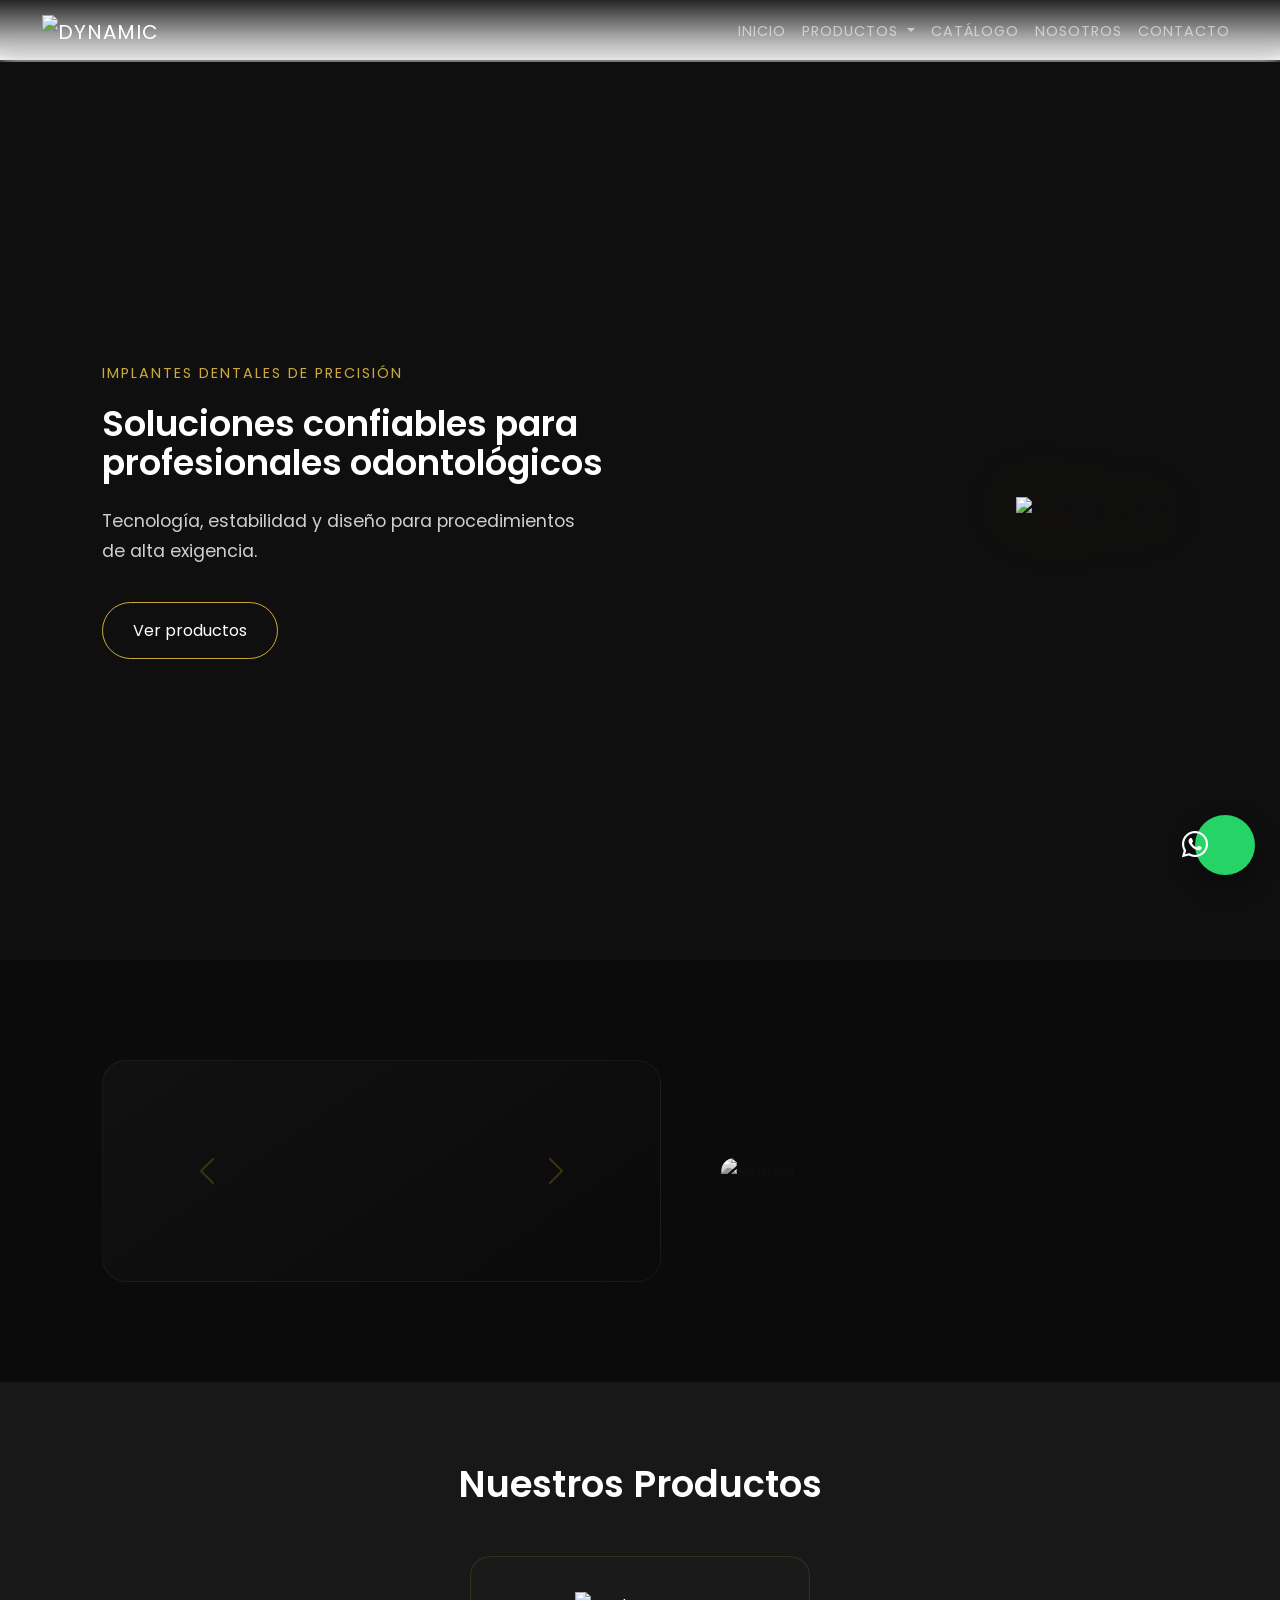
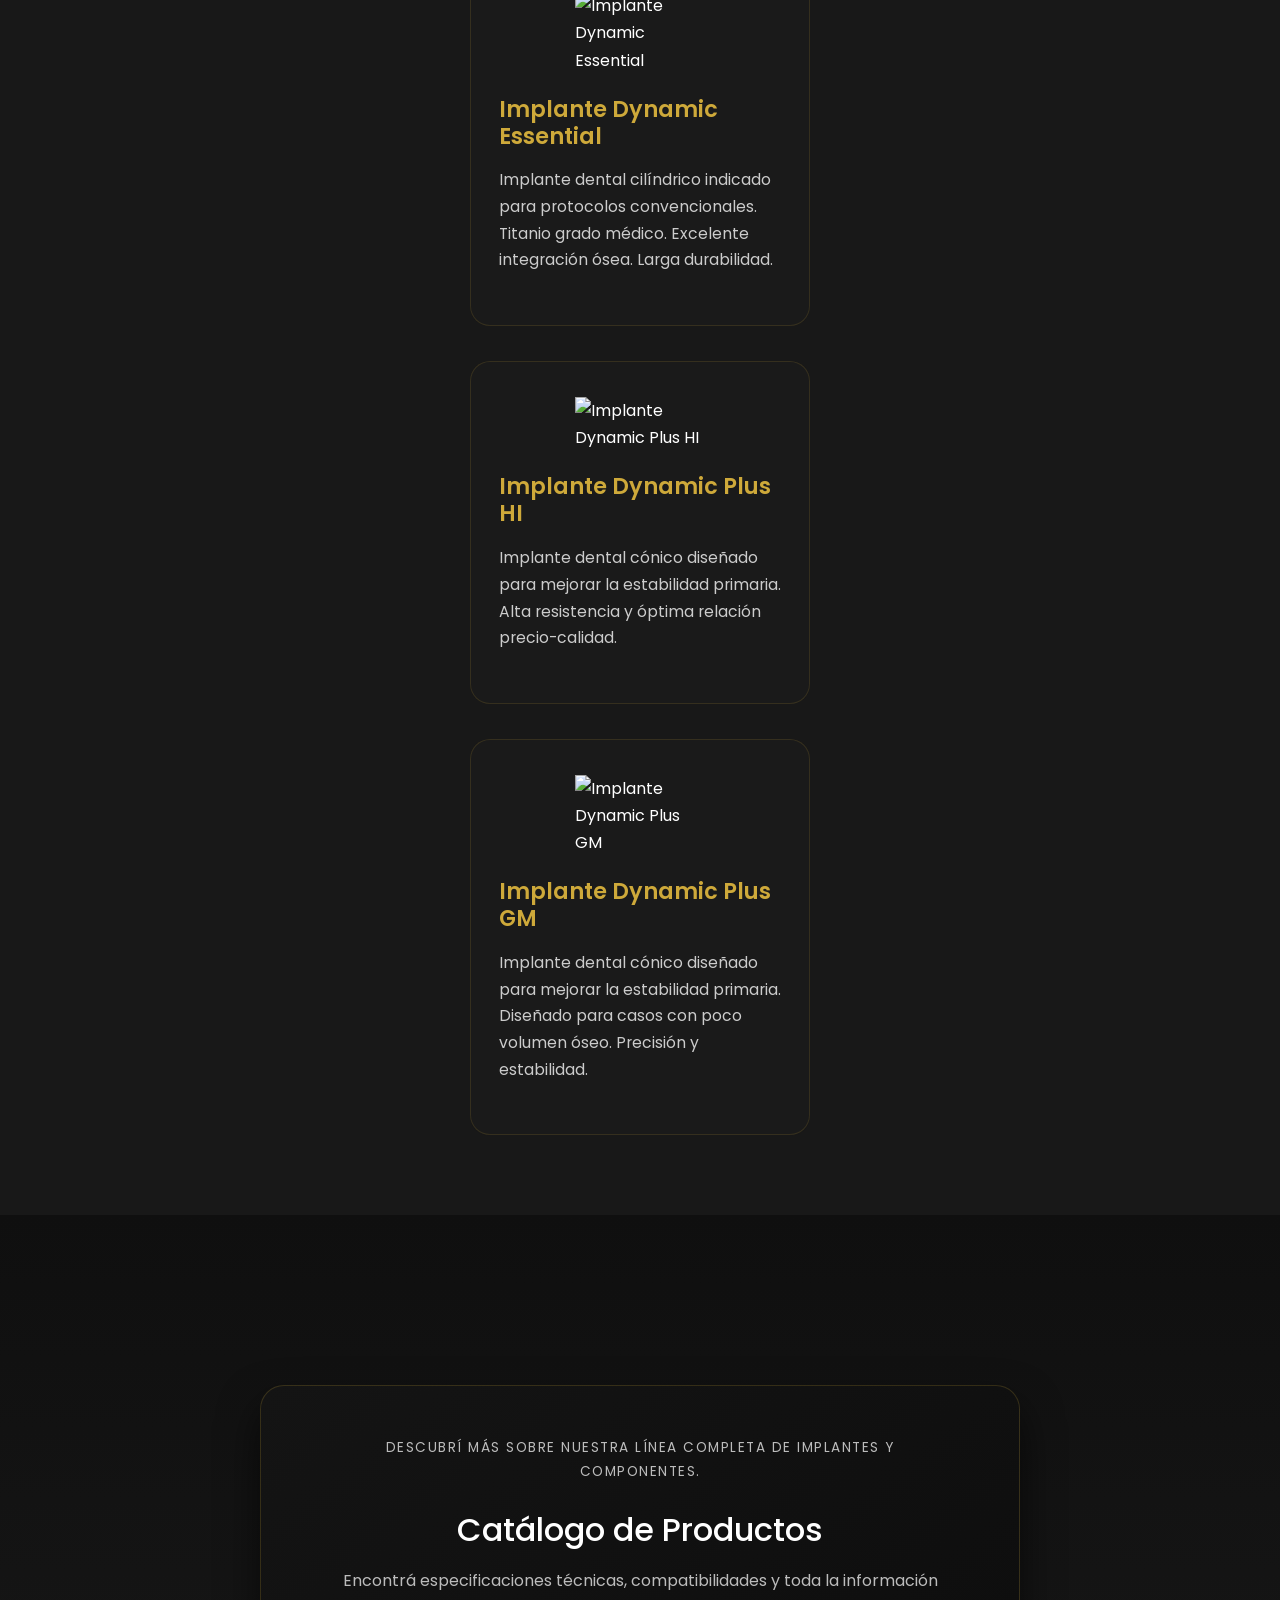
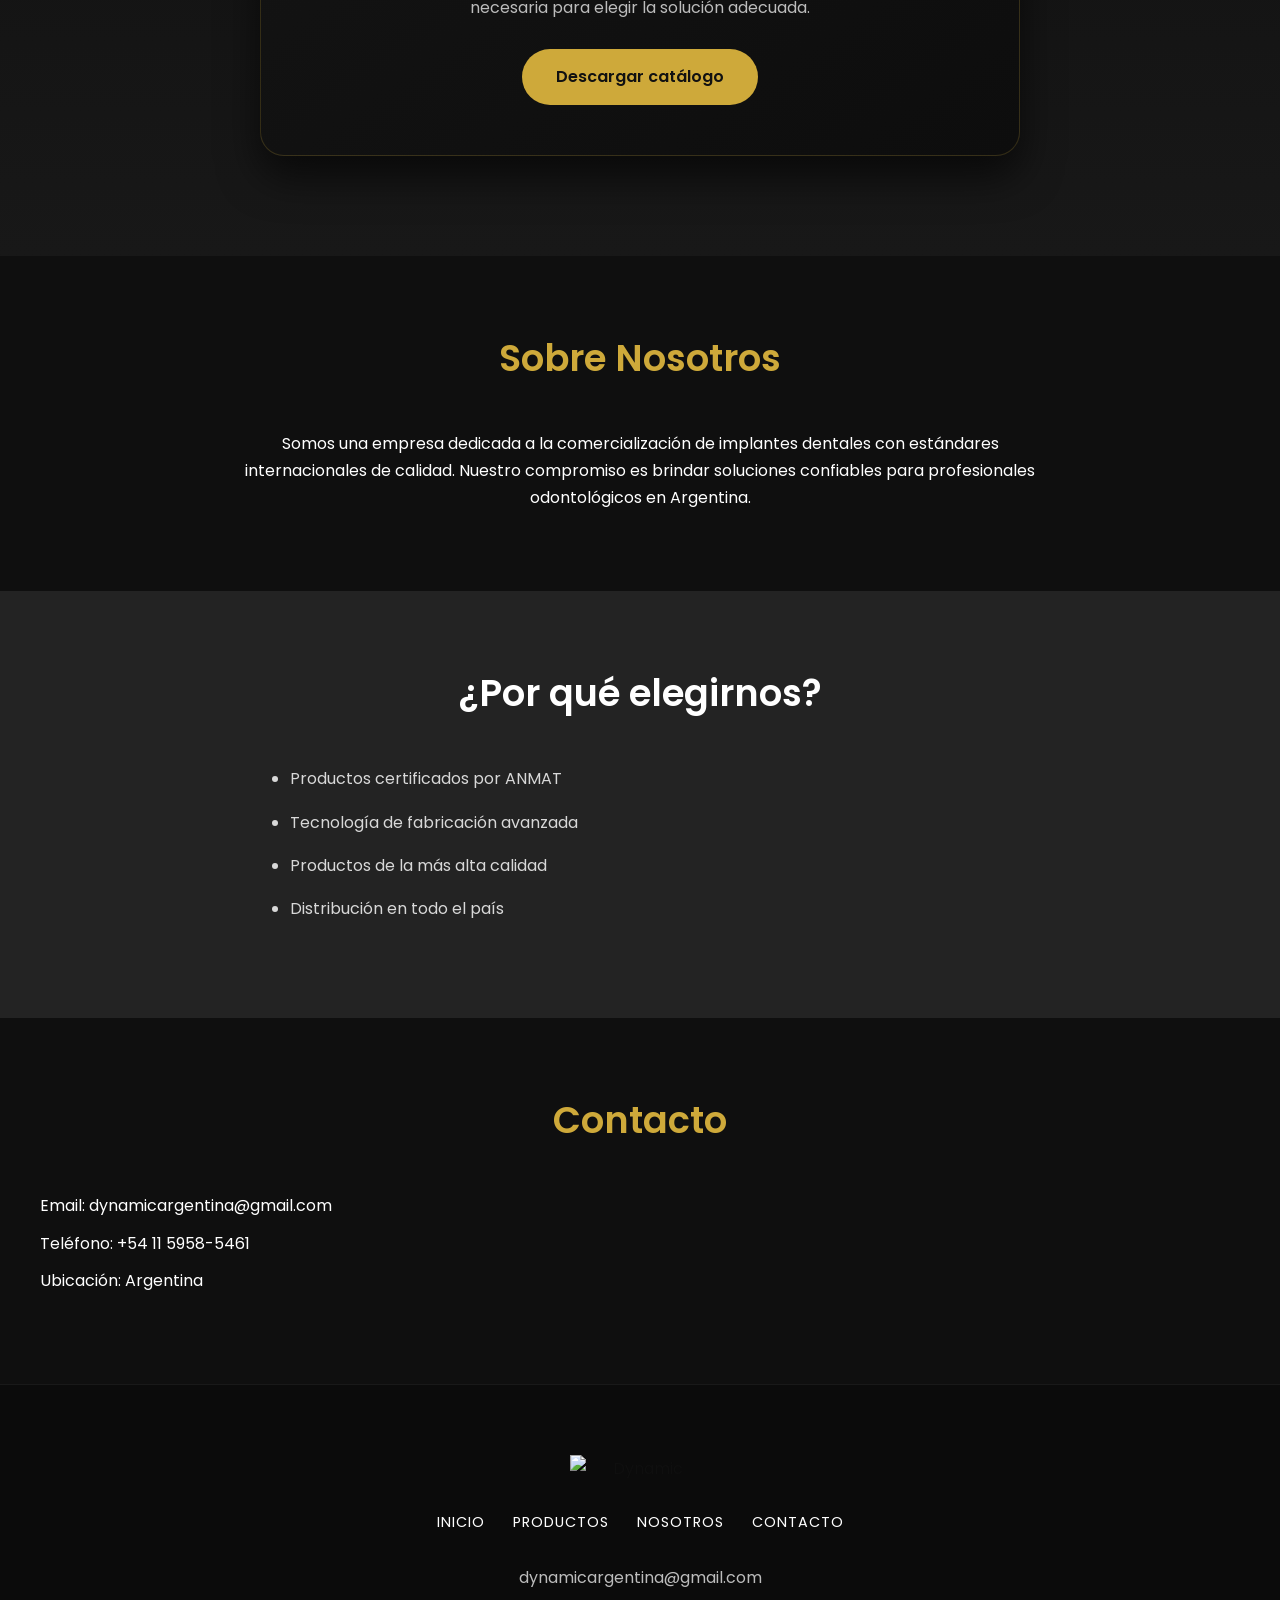
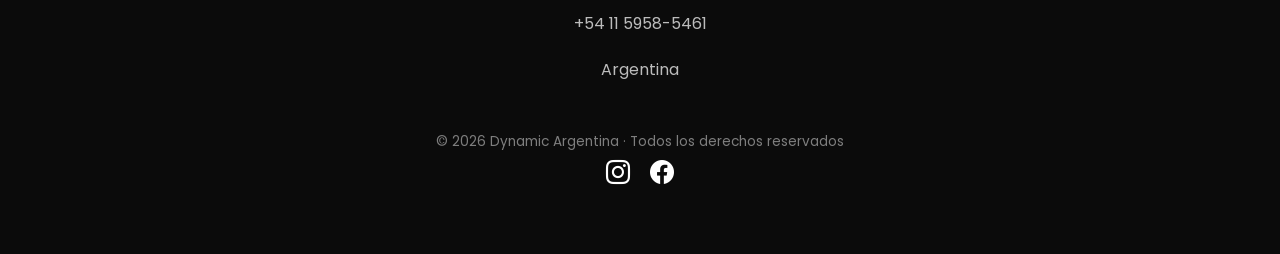
==== commit 6978fccf: "Update index.html" ====
--- a/index.html
+++ b/index.html
@@ -279,14 +279,14 @@
 </script>
   <script src="https://cdn.jsdelivr.net/npm/bootstrap@5.3.2/dist/js/bootstrap.bundle.min.js"></script>
 
-  <a href="https://wa.me/541159585461" class="whatsapp-btn" target="_blank">
+<a href="https://wa.me/541159585461?text=Hola,%20quiero%20consultar%20sobre%20los%20implantes%20Dynamic." 
+   class="whatsapp-btn" target="_blank">
+
   <i class="bi bi-whatsapp"></i>
+  <span class="tooltip">Escribinos</span>
+
 </a>
 
-  <a href="https://wa.me/541159585461?text=Hola,%20quiero%20consultar%20sobre%20implantes%20Dynamic" 
-   class="whatsapp-btn" target="_blank">
-  <i class="bi bi-whatsapp"></i>
-</a>
   
 </body>
 </html>
--- a/styles.css
+++ b/styles.css
@@ -858,3 +858,28 @@
 .catalogo-box:hover {
   box-shadow: 0 0 30px rgba(206,169,58,0.15);
 }
+
+
+.whatsapp-btn {
+  position: fixed;
+  bottom: 25px;
+  right: 25px;
+  background: #25D366;
+  color: white;
+  font-size: 26px;
+  width: 60px;
+  height: 60px;
+  border-radius: 50%;
+  display: flex;
+  align-items: center;
+  justify-content: center;
+  text-decoration: none;
+  box-shadow: 0 10px 25px rgba(0,0,0,0.4);
+  transition: all 0.3s ease;
+  z-index: 999;
+}
+
+.whatsapp-btn:hover {
+  transform: scale(1.1);
+  box-shadow: 0 15px 35px rgba(0,0,0,0.6);
+}
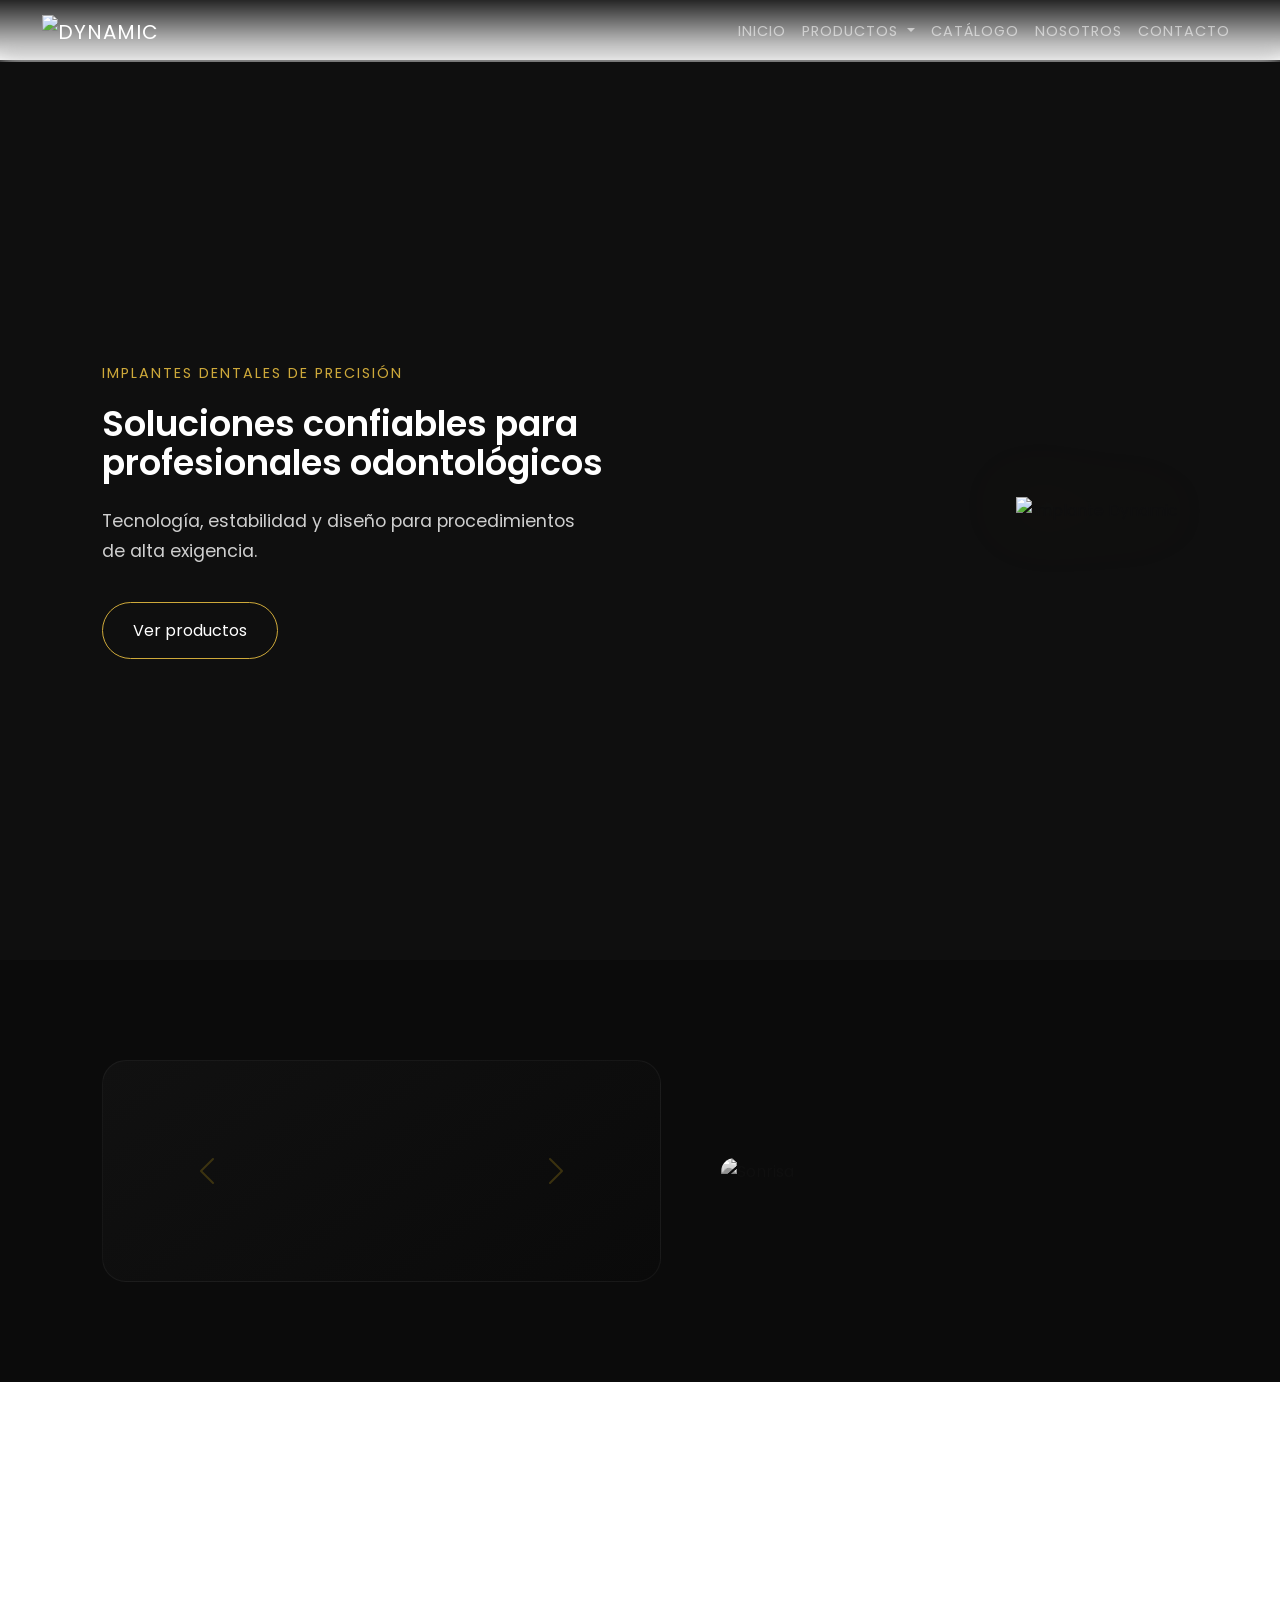
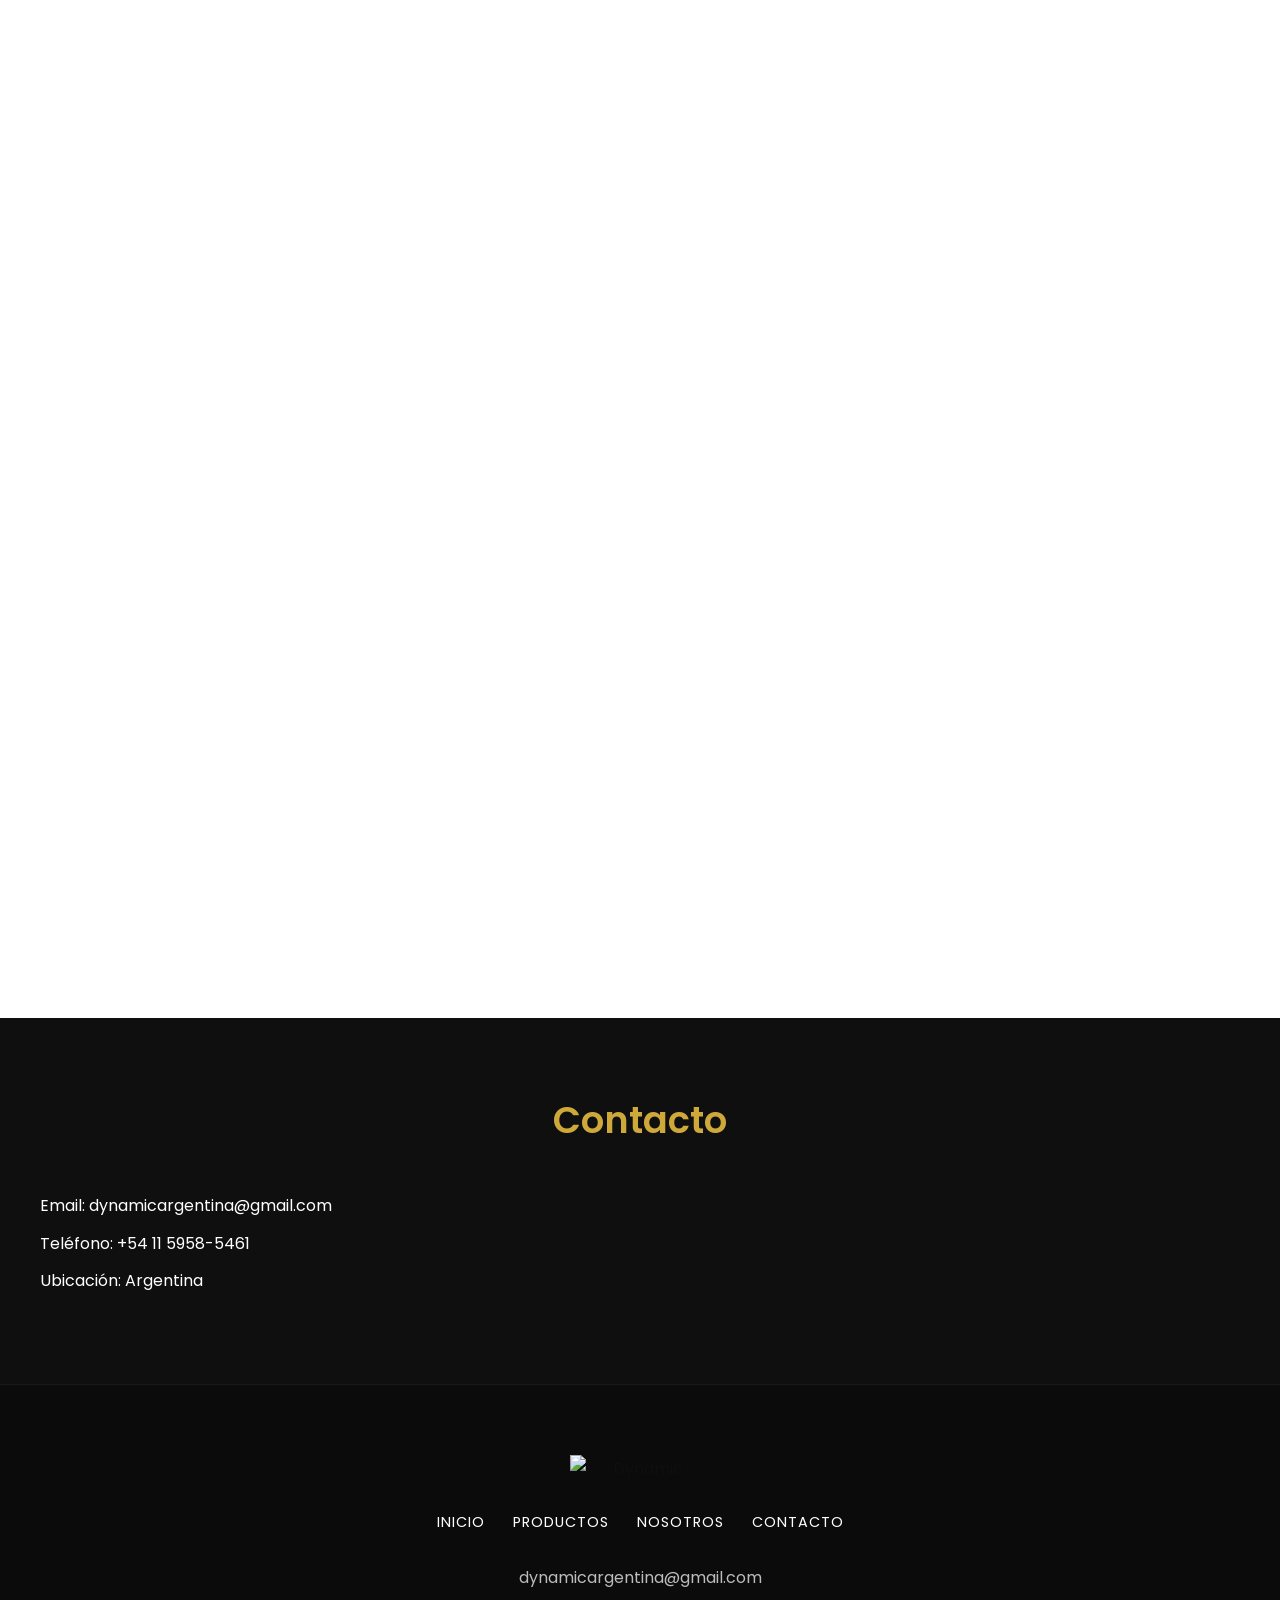
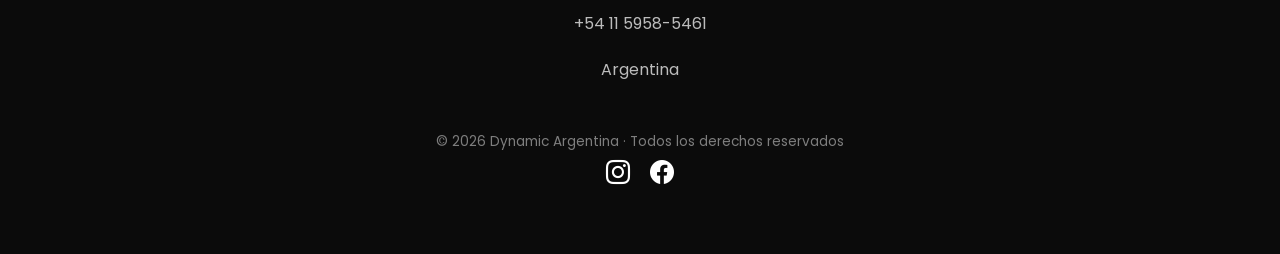
==== commit 5e4314c7: "Update index.html" ====
--- a/index.html
+++ b/index.html
@@ -276,6 +276,37 @@
     mostrarSecciones();
 
   });
+
+  <script>
+document.addEventListener("DOMContentLoaded", () => {
+
+  const btn = document.querySelector(".whatsapp-btn");
+  let scrollTimeout;
+
+  // aparecer después de un poco de scroll
+  window.addEventListener("scroll", () => {
+
+    if (window.scrollY > 200) {
+      btn.classList.add("visible");
+    }
+
+    // cuando scrollea, saco el latido
+    btn.classList.remove("pulse");
+
+    // reinicio timer
+    clearTimeout(scrollTimeout);
+
+    // cuando deja de scrollear (800ms), vuelve el latido
+    scrollTimeout = setTimeout(() => {
+      btn.classList.add("pulse");
+    }, 800);
+
+  });
+
+});
+  
+</script>
+  
 </script>
   <script src="https://cdn.jsdelivr.net/npm/bootstrap@5.3.2/dist/js/bootstrap.bundle.min.js"></script>
 
--- a/styles.css
+++ b/styles.css
@@ -875,11 +875,61 @@
   justify-content: center;
   text-decoration: none;
   box-shadow: 0 10px 25px rgba(0,0,0,0.4);
-  transition: all 0.3s ease;
   z-index: 999;
-}
-
+
+  opacity: 0;
+  transform: translateY(20px);
+  transition: all 0.4s ease;
+}
+
+/* aparece suave */
+.whatsapp-btn.visible {
+  opacity: 1;
+  transform: translateY(0);
+}
+
+/* hover */
 .whatsapp-btn:hover {
   transform: scale(1.1);
-  box-shadow: 0 15px 35px rgba(0,0,0,0.6);
-}
+}
+
+/* 💓 latido SOLO cuando está activo */
+.whatsapp-btn.pulse {
+  animation: latido 2s infinite;
+}
+
+@keyframes latido {
+  0% {
+    transform: scale(1);
+    box-shadow: 0 0 0 0 rgba(37, 211, 102, 0.6);
+  }
+  70% {
+    transform: scale(1.08);
+    box-shadow: 0 0 0 15px rgba(37, 211, 102, 0);
+  }
+  100% {
+    transform: scale(1);
+    box-shadow: 0 0 0 0 rgba(37, 211, 102, 0);
+  }
+}
+
+/* 🏷 tooltip */
+.tooltip {
+  position: absolute;
+  right: 70px;
+  background: #111;
+  color: white;
+  padding: 6px 12px;
+  border-radius: 6px;
+  font-size: 0.8rem;
+  opacity: 0;
+  white-space: nowrap;
+  transform: translateX(10px);
+  transition: all 0.3s ease;
+}
+
+/* mostrar tooltip */
+.whatsapp-btn:hover .tooltip {
+  opacity: 1;
+  transform: translateX(0);
+}
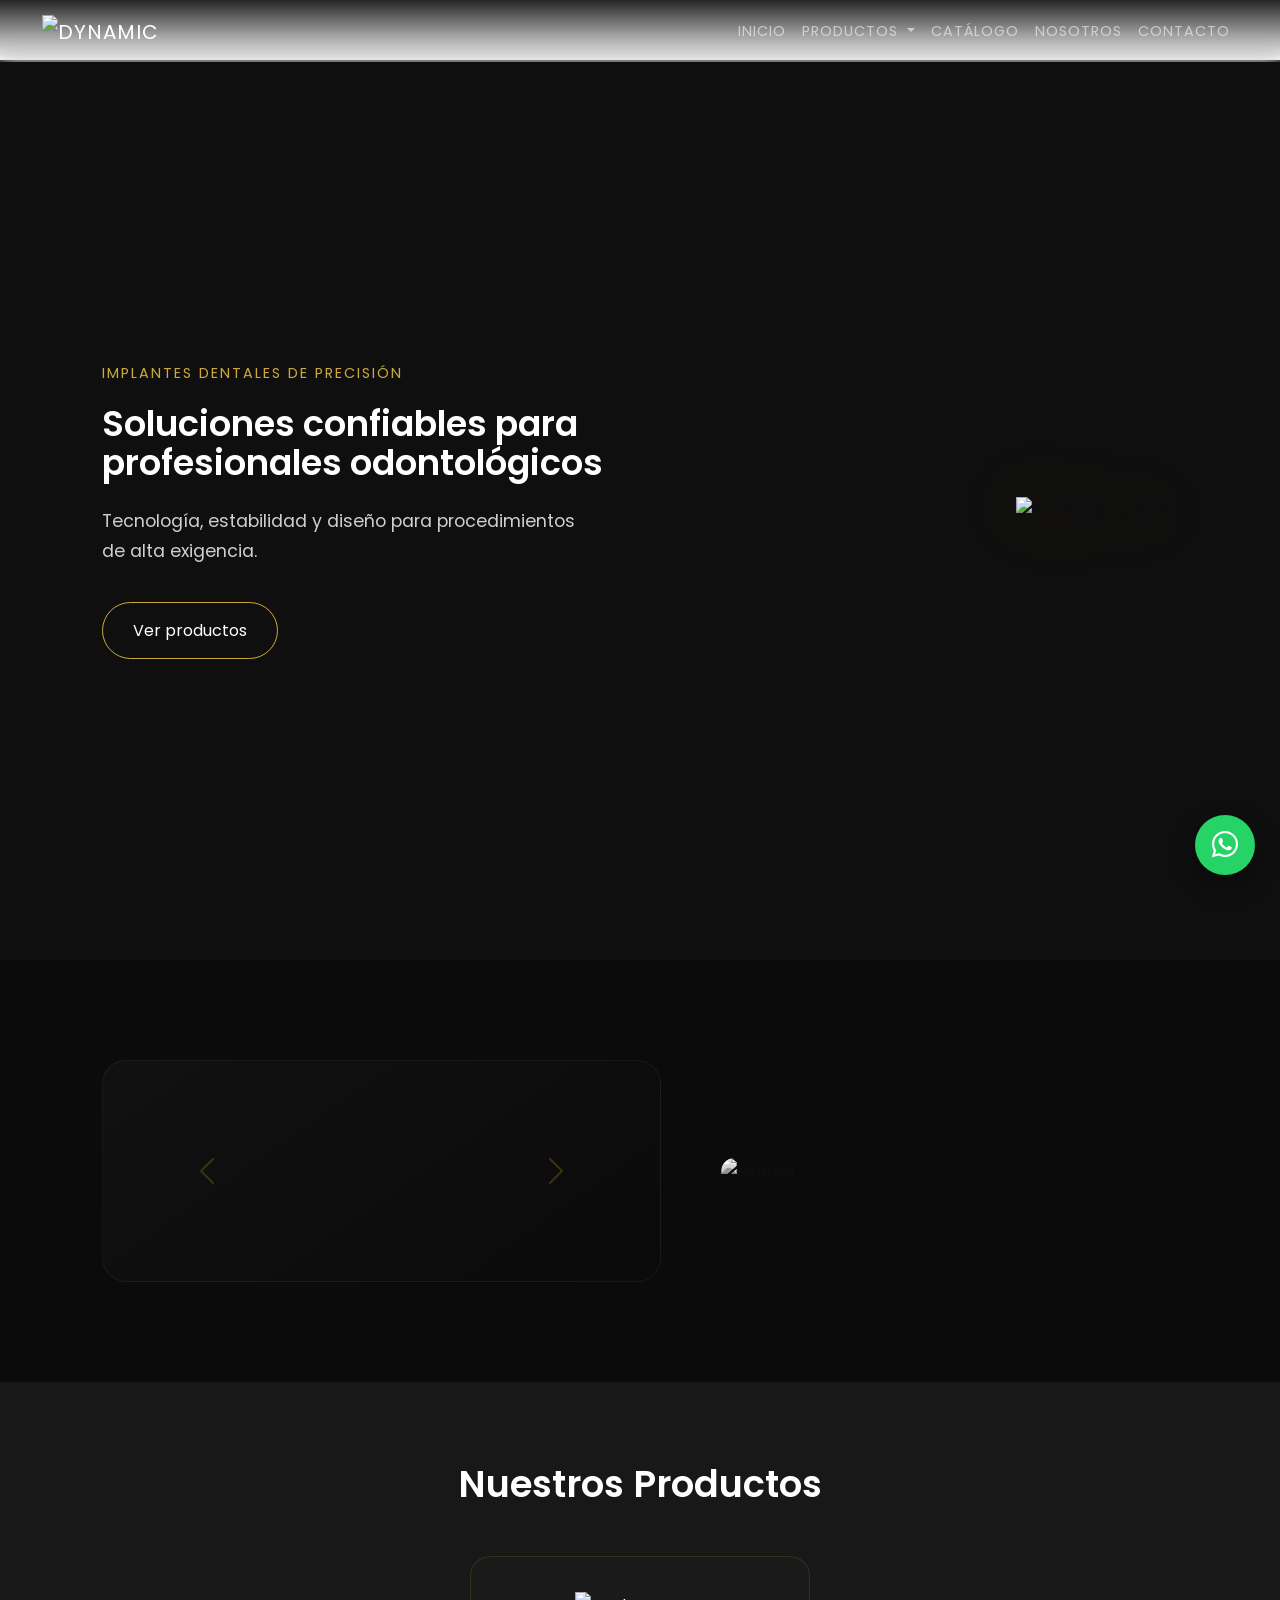
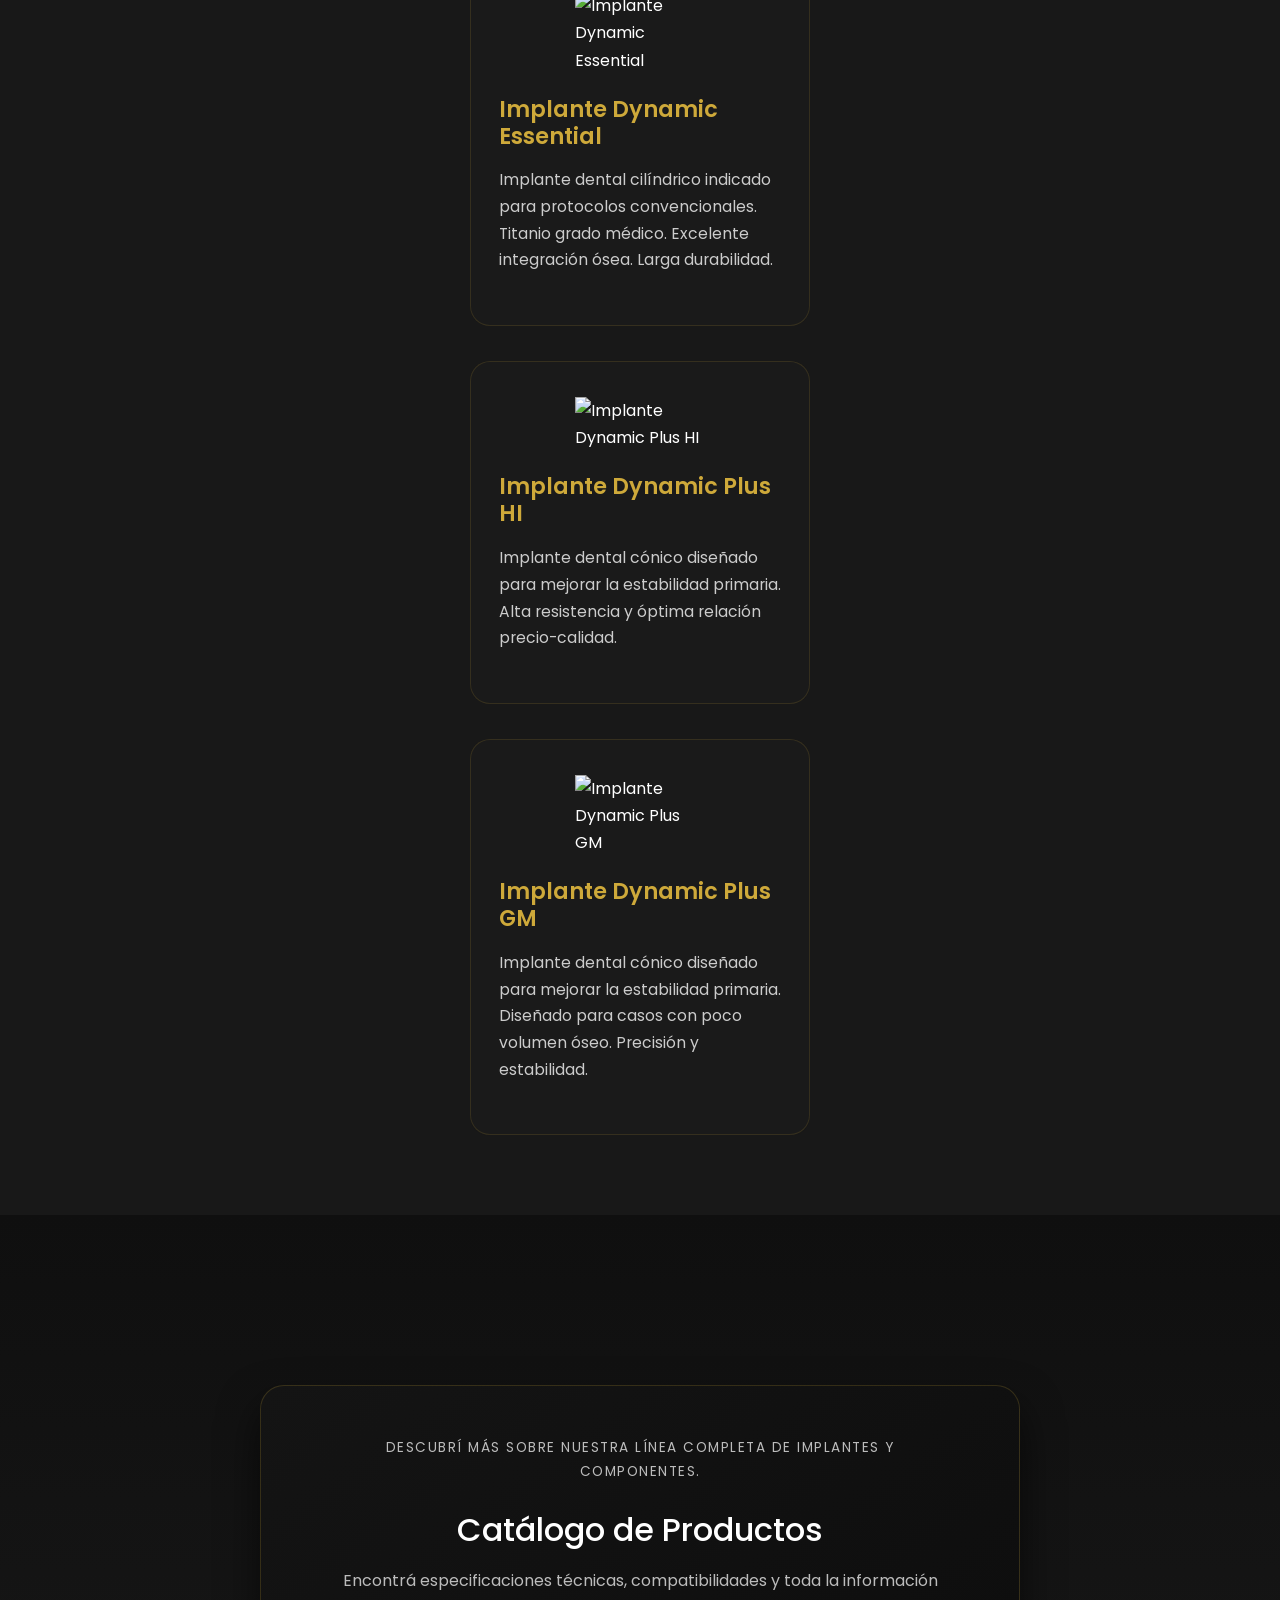
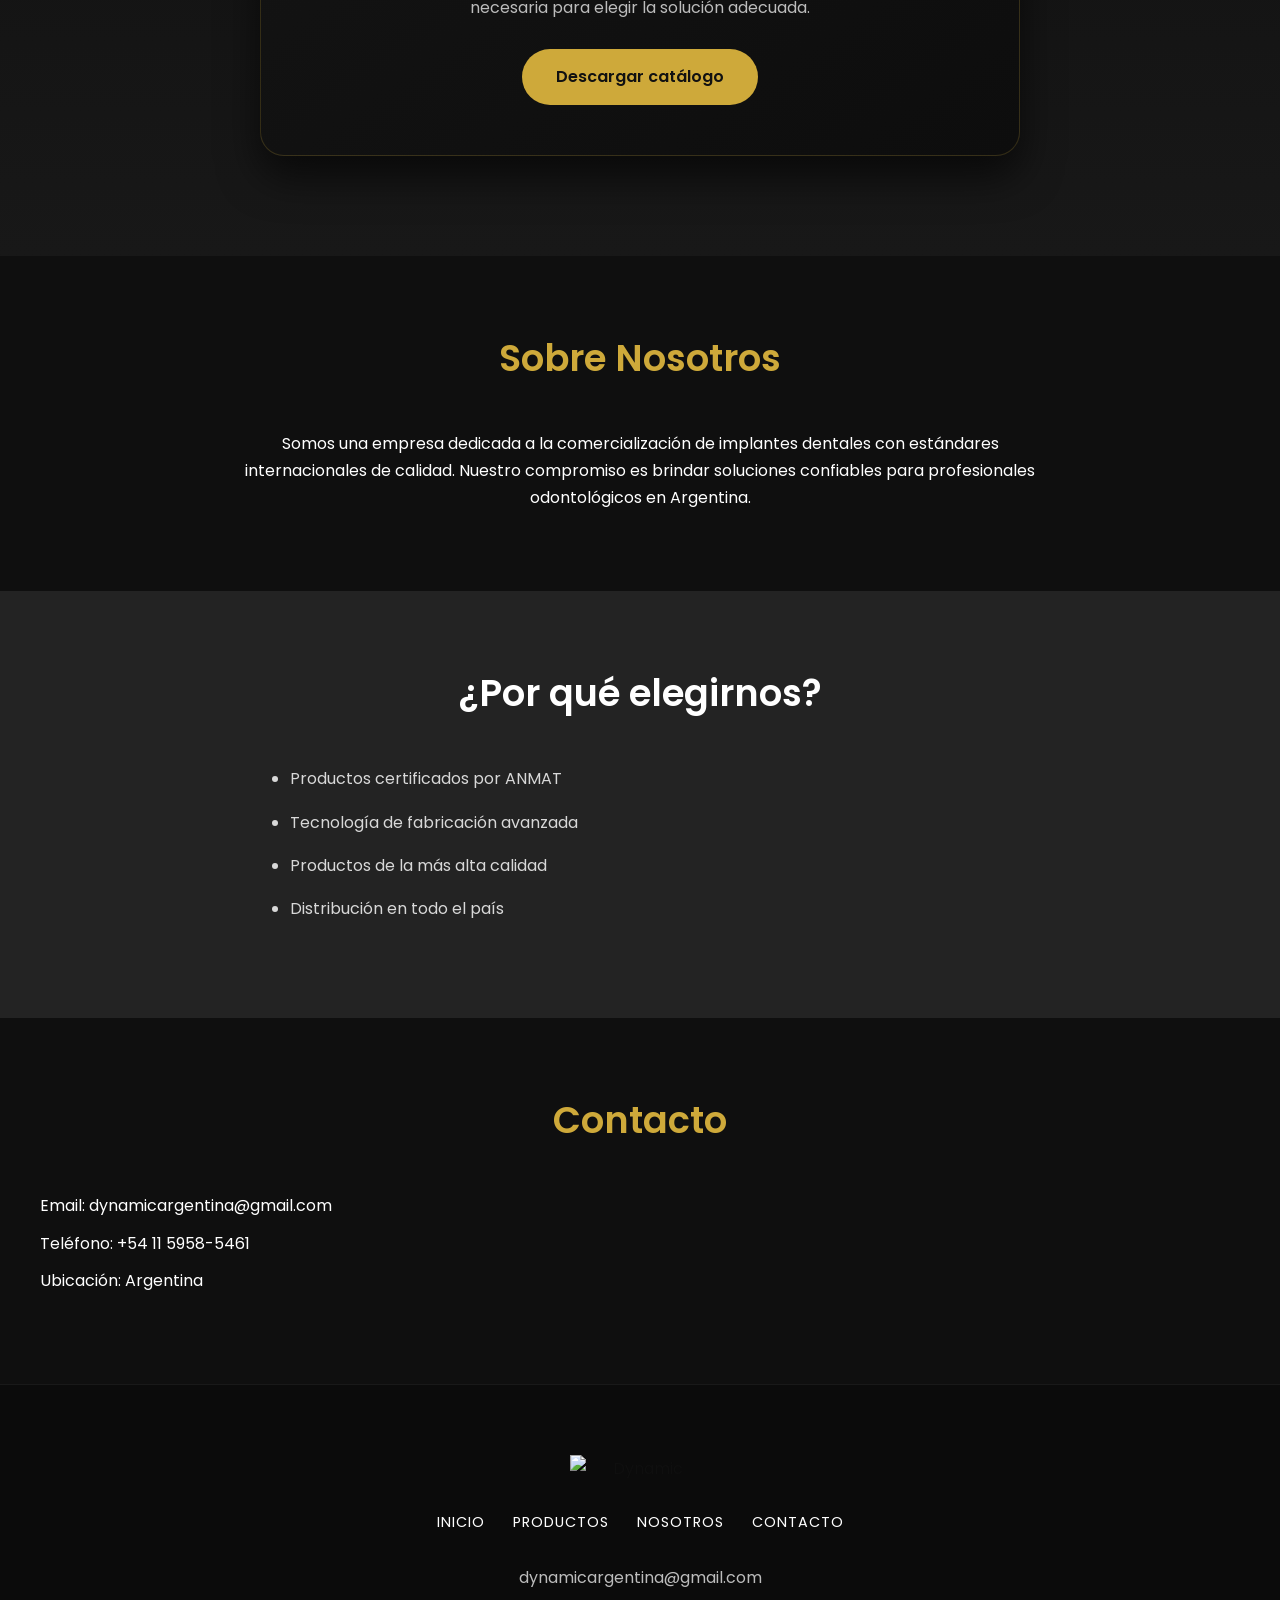
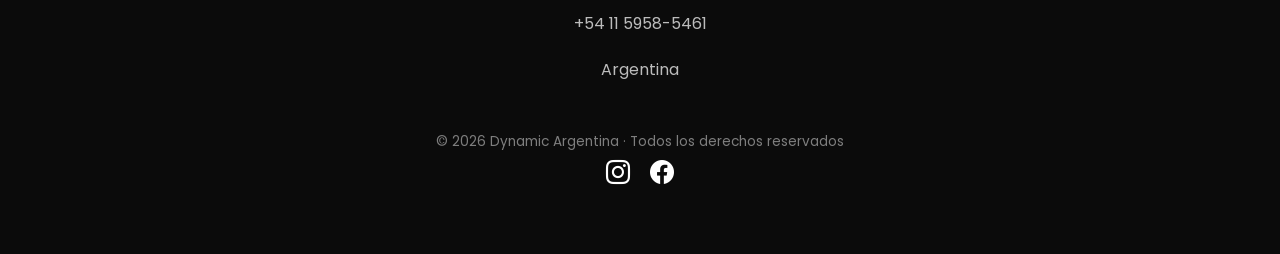
==== commit c1217e83: "Update index.html" ====
--- a/index.html
+++ b/index.html
@@ -277,7 +277,6 @@
 
   });
 
-  <script>
 document.addEventListener("DOMContentLoaded", () => {
 
   const btn = document.querySelector(".whatsapp-btn");
@@ -304,9 +303,7 @@
   });
 
 });
-  
-</script>
-  
+   
 </script>
   <script src="https://cdn.jsdelivr.net/npm/bootstrap@5.3.2/dist/js/bootstrap.bundle.min.js"></script>
 
--- a/styles.css
+++ b/styles.css
@@ -655,11 +655,6 @@
 
 .portada-hi::before,
 .portada-gm::before {
-  position: relative;
-}
-
-.portada-hi::before,
-.portada-gm::before {
   content: "";
   position: absolute;
   inset: 0;
@@ -933,3 +928,13 @@
   opacity: 1;
   transform: translateX(0);
 }
+
+@media (max-width: 768px) {
+  .whatsapp-btn {
+    width: 55px;
+    height: 55px;
+    font-size: 22px;
+    bottom: 20px;
+    right: 20px;
+  }
+}
